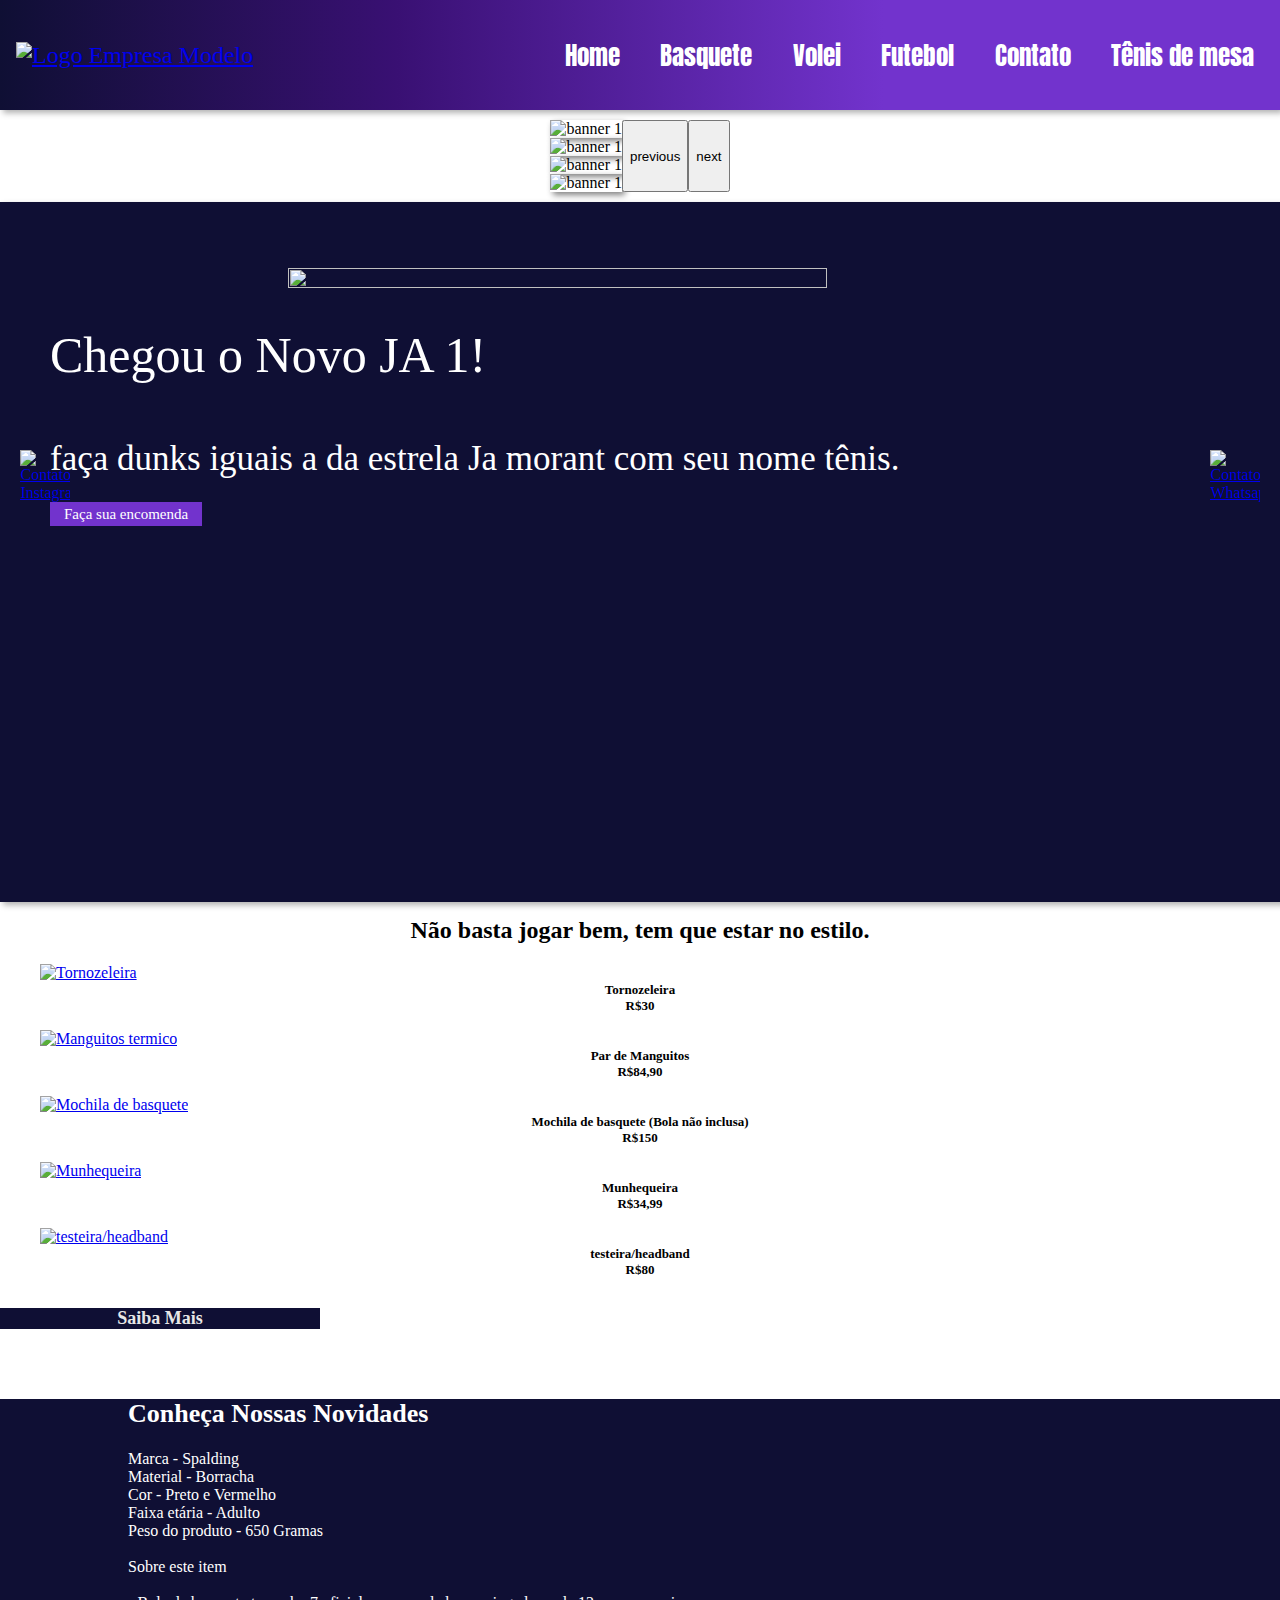
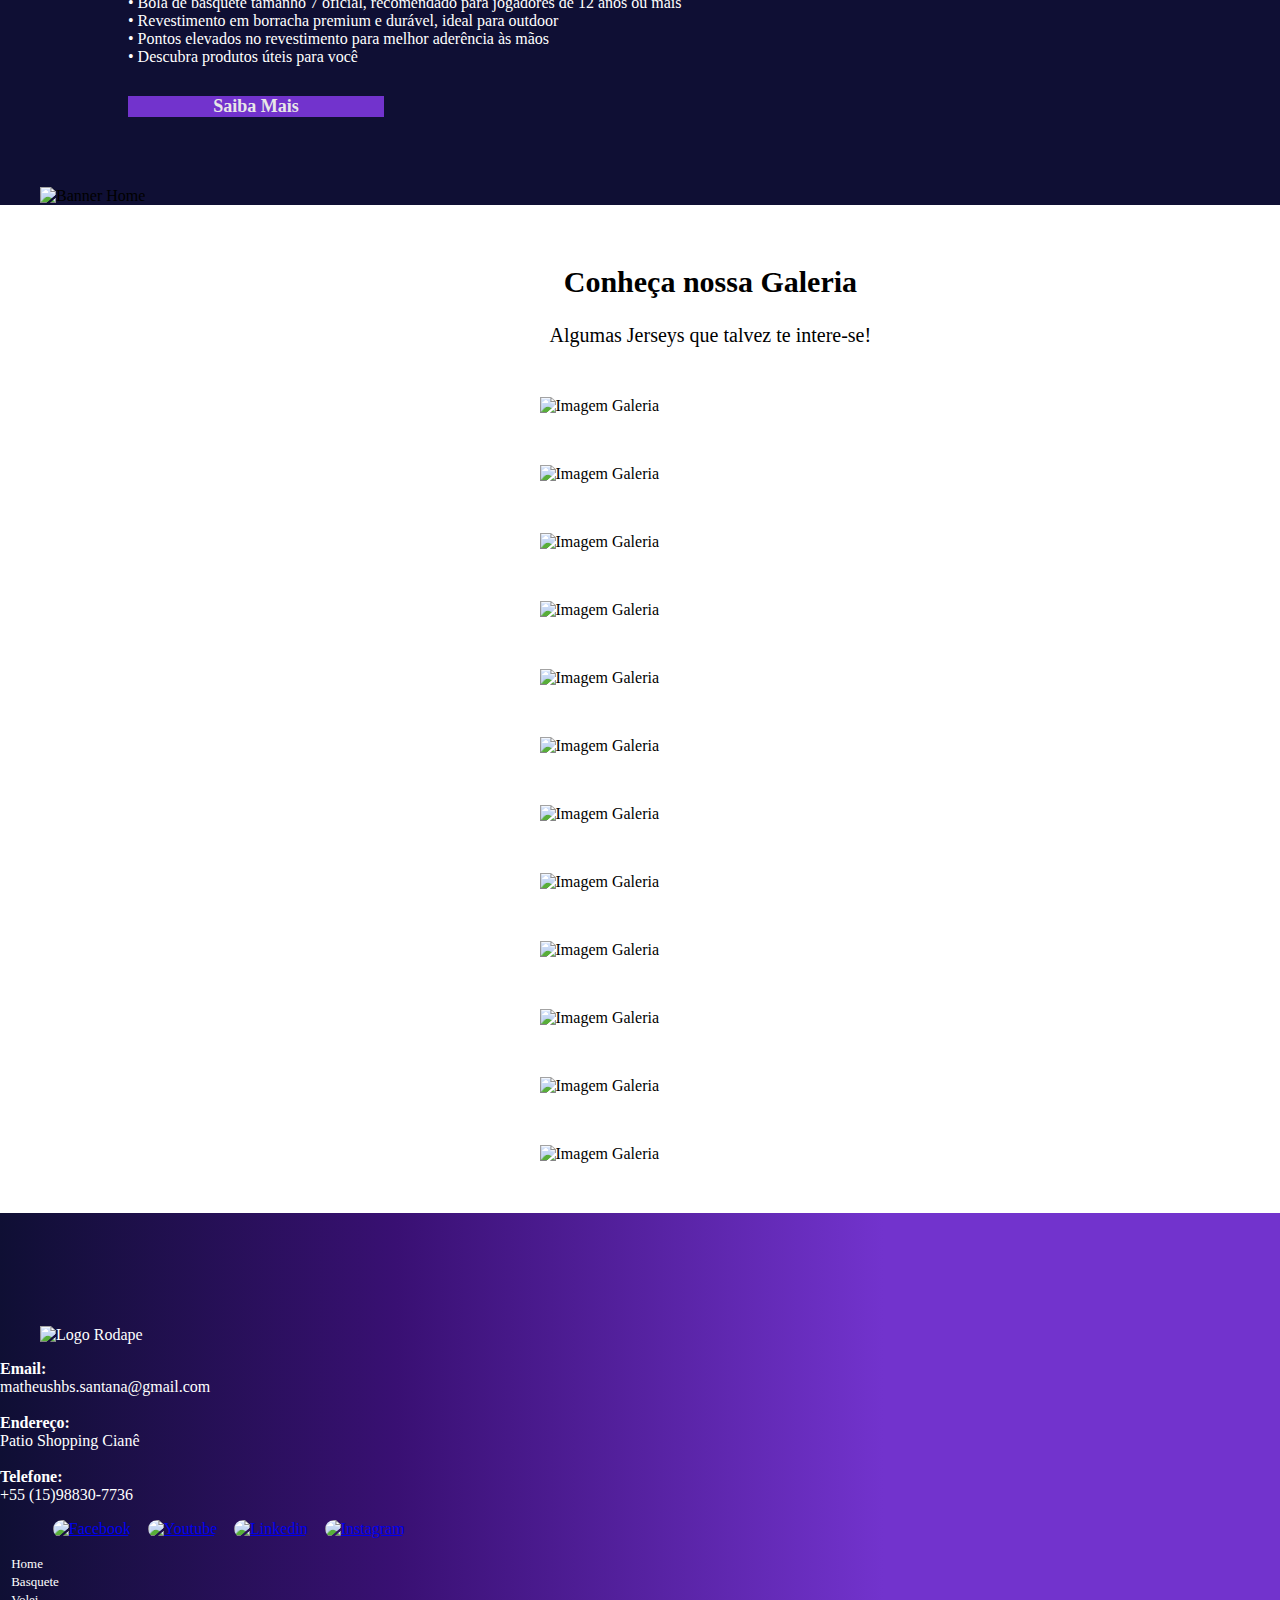
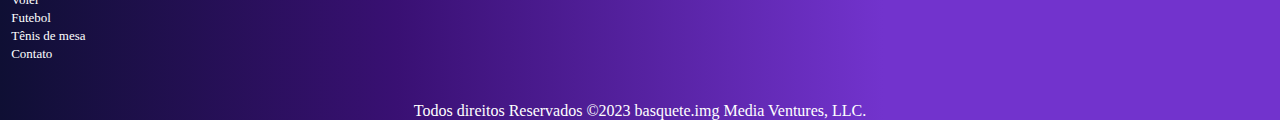
==== basquete.html @ 0d198369 "Merge pull request #22 from Theus-aTz/main" ====
<!DOCTYPE html>
<html lang="pt-br">

<head>
    <meta charset="UTF-8">
    <meta name="viewport" content="width=device-width, initial-scale=1.0">
    <link rel="stylesheet" type="text/css" href="./bootstrap/css/bootstrap.min.css">
    <link rel="stylesheet" type="text/css" href="./css/style_basquete.css">

    <title>RAVEN SPORT SPACE | Basquete</title>



</head>

<body>
    <!-- Inicio menu -->
    <header id="header">
        <a id="logo" href="index.html"><img src="img/geral/Raven_SpaceSport.png" alt="Logo Empresa Modelo"></a>
        <nav id="nav">
            <button aria-label="Abrir Menu" id="btn-mobile" aria-haspopup="true" aria-controls="menu" aria-expanded="false">
                <span id="hamburger"></span>
            </button>
            <ul id="menu" role="menu">
                <li><a class="LinkMenu" href="index.html">Home</a></li>
                <li><a class="LinkMenu" href="basquete.html">Basquete</a></li>
                <li><a class="LinkMenu" href="volei.html">Volei</a></li>
                <li><a class="LinkMenu" href="futebol.html">Futebol</a></li>
                <li><a class="LinkMenu" href="contato.html">Contato</a></li>
                <li><a class="LinkMenu" href="pingpong.html">Tênis de mesa</a></li>
            </ul>
        </nav>
    </header>


    <!-- <!- - Fim menu -->
    <!-- Inicio carousel Pagina Principal -->
    <div id="carouselExampleInterval" class="carousel slide" data-bs-ride="carousel" data-bs-pause="none">
        <div class="carousel-inner">
            <div class="carousel-item active" data-bs-interval="3500">
                <img src="./img/basquete.img/_carrosel/Basketball_Spalding_GraFfiTi_BlueAndWhite.png" class="d-block w-100" alt="banner 1">
            </div>





            <div class="carousel-item" data-bs-interval="500">
                <img src="./img/basquete.img/_carrosel/Basketball_Spalding_GraFfiTi_BlackAndRed-removebg-preview.png" class="d-block w-100" alt="banner 1">
            </div>



            <div class="carousel-item" data-bs-interval="500">
                <img src="./img/basquete.img/_carrosel/Basketball_Wilson_Default.png" class="d-block w-100" alt="banner 1">
            </div>
            <div class="carousel-item" data-bs-interval="500">
                <img src="./img/basquete.img/_carrosel/Basketball_Wilson_NCAA_Purple.png   " class="d-block w-100" alt="banner 1">
            </div>
        </div>
        <button class="carousel-control-prev" data-bs-target="#carouselExampleInterval" type="button" data-bs-slide="prev">
            <span class="carousel-control-prev-icon" aria-hidden="true"></span>
            <span class="visually-hidden">previous</span>
        </button>

        <button class="carousel-control-next" data-bs-target="#carouselExampleInterval" type="button" data-bs-slide="next">
            <span class="carousel-control-next-icon" aria-hidden="true"></span>
            <span class="visually-hidden">next</span>
        </button>
    </div>
    <!-- Fim carousel Pagina Principal -->

    <!-- Banner Inicio-->
    <div class="section-banner-home">
        <div class="container-fluid">
            <div class="row m-0">
                <div class="col-12 col-md-6">
                    <figure>
                        <img src="./img/basquete.img/_Products/_Tênis/JA1.png" alt="">
                    </figure>
                </div>
                <div class="col-12 col-md-6">
                    <section class="texto-banner d-none d-md-block">
                        <h1>
                            Chegou o Novo JA 1!
                        </h1>
                        <p class="d-none d-md-block"> faça dunks iguais a da estrela Ja morant com seu nome tênis.</p>
                        <a href="./contato.html">Faça sua encomenda</a>
                    </section>

                </div>
            </div>
        </div>
    </div>


    <!-- Banner Fim -->
    <!-- Inicio Destaque -->
    <div class="destaque">
        <div class="container">
            <div class="row d-flex justify-content-center">
                <!-- Inicio da tag section do texto destaque -->
                <section class="col-12">
                    <h2>Não basta jogar bem, tem que estar no estilo. </h2>
                </section>
                <!-- Fim da tag section do texto destaque -->
                <!-- Inicio Imagem 1 -->
                <div class="col-6 col-md-2 pr-0">
                    <figure>
                        <a href="./produtos.html"><img src="./img/basquete.img/_Products/_acessorios/ankle_protetcor.jpg" alt="Tornozeleira" width="100%"></a>
                        <figcaption>Tornozeleira<br>R$30</figcaption>
                        <!-- Função <Br> Desloca o texto seguinte para a linha posterior -->
                    </figure>
                </div>
                <!-- Fim Imagem 1 -->
                <!-- Inicio Imagem 2 -->
                <div class="col-6 col-md-2 pr-0">
                    <figure>
                        <a href="./produtos.html"><img src="./img/basquete.img/_Products/_acessorios/maguito_termico.webp" alt="Manguitos termico" width="100%"></a>
                        <figcaption>Par de Manguitos<br>R$84,90</figcaption>
                        <!-- Função <Br> Desloca o texto seguinte para a linha posterior -->
                    </figure>
                </div>
                <!-- Fim Imagem 2 -->
                <!-- Inicio Imagem 3 -->
                <div class="col-6 col-md-2 pr-0">
                    <figure>
                        <a href="./produtos.html"><img src="./img/basquete.img/_Products/_acessorios/Mochila_basquete.jpg" alt="Mochila de basquete" width="100%"></a>
                        <figcaption>Mochila de basquete (Bola não inclusa)<br>R$150</figcaption>
                        <!-- Função <Br> Desloca o texto seguinte para a linha posterior -->
                    </figure>
                </div>
                <!-- Fim Imagem 3 -->
                <!-- Inicio Imagem 4 -->
                <div class="col-6 col-md-2 pr-0">
                    <figure>
                        <a href="./produtos.html"><img src="./img/basquete.img/_Products/_acessorios/Munhequeira.jpg" alt="Munhequeira" width="100%"></a>
                        <figcaption>Munhequeira<br>R$34,99</figcaption>
                        <!-- Função <Br> Desloca o texto seguinte para a linha posterior -->
                    </figure>
                </div>
                <!-- Fim Imagem 4 -->
                <!-- Inicio Imagem 5 -->
                <div class="col-6 col-md-2 pr-0">
                    <figure>
                        <a href="./produtos.html"><img src="./img/basquete.img/_Products/_acessorios/Testeira.webp" alt="testeira/headband" width="100%"></a>
                        <figcaption>testeira/headband<br>R$80</figcaption>
                        <!-- Função <Br> Desloca o texto seguinte para a linha posterior -->
                    </figure>
                </div>
                <!-- Fim Imagem 5 -->

                <!-- Inicio Saiba Mais -->
                <div class="col-12 d-flex justify-content-center">
                    <a id="saiba-mais" href="https://www.lojanba.com/">Saiba Mais</a>
                </div>
                <!-- Fim Saiba Mais -->
            </div>
        </div>
    </div>
    <!-- Fim Destaque -->
    <!-- Inicio Novidades -->
    <div class="novidades" id="novidades-mobile">
        <div class="container-fluid">
            <div class="row">
                <div class="col-md-6">
                    <!-- Inicio Texto novidades -->
                    <section class="text-body">
                        <h2>Conheça Nossas Novidades</h2>
                        <p>Marca - Spalding <br> Material - Borracha <br> Cor - Preto e Vermelho <br> Faixa etária - Adulto <br> Peso do produto - 650 Gramas <br> <br> Sobre este item <br><br> • Bola de basquete tamanho 7 oficial, recomendado para jogadores
                            de 12 anos ou mais <br> • Revestimento em borracha premium e durável, ideal para outdoor <br> • Pontos elevados no revestimento para melhor aderência às mãos <br> • Descubra produtos úteis para você <br>
                        </p>
                        <a class="btn-banner" href="https://www.amazon.com.br/Basquete-Spalding-Graffiti-Preto-Vermelho/dp/B09FRQWM15/ref=asc_df_B09FRQWM15/?hvadid=405194759020&hvdev=c&hvdvcmdl&hvlocint&hvlocphy=1001776&hvnetw=g&hvpone&hvpos&hvptwo&hvqmt&hvrand=16954383997488630173&hvtargid=pla-1565597135231&linkCode=df0&mcid=59f4f6fa78bd3382acd701f662c8cffe&psc=1&tag=googleshopp00-20"
                            target="_blank">Saiba Mais</a>
                        <!-- Target_blanked = irá abrir o link de destino em uma nova aba no navegador  -->
                    </section>
                </div>
                <!-- Fim Texto novidades -->
                <!-- inicio imagens novidades -->
                <div class="col-md-6">
                    <figure>
                        <img class="img-fluid" src="img/basquete.img/Basketball_Spalding_GraFfiTi_BlackAndRed-removebg-preview.png  " alt="Banner Home">
                    </figure>

                </div>

                <!-- fim imagens novidades -->
            </div>
        </div>
    </div>
    <!-- Fim Novidades -->
    <!-- Inicio Galeria -->
    <div class="galeria d-flex align-itens-center">
        <div class="container">
            <div class="row">
                <!-- Inicio texto galeria -->
                <div class="col-12">
                    <section class="texto-galeria">
                        <h2>Conheça nossa Galeria</h2>
                        <p>Algumas Jerseys que talvez te intere-se!</p>
                    </section>
                </div>
                <!-- Inicio texto galeria -->
                <!-- Inicio imagem 0 galeria -->
                <div class="gallery col-6 col-md-3">
                    <img src="./img/basquete.img/MIAMI_HEAT-SHIRT.webp" class="img-fluid" alt="Imagem Galeria">
                </div>
                <!-- Fim imagem 0 galeria -->
                <!-- Inicio imagem 1 galeria -->
                <div class="gallery col-6 col-md-3">
                    <img src="./img/basquete.img/BROOKLYN_NETS-SHIRT.webp" class="img-fluid" alt="Imagem Galeria">
                </div>
                <!-- Fim imagem 1 galeria -->
                <!-- Inicio imagem 2 galeria -->
                <div class="gallery col-6 col-md-3">
                    <img src="./img/basquete.img/CHICAGO_BULLS-SHIRT.webp" class="img-fluid" alt="Imagem Galeria">
                </div>
                <!-- Fim imagem 2 galeria -->
                <!-- Inicio imagem 3 galeria -->
                <div class="gallery col-6 col-md-3">
                    <img src="./img/basquete.img/NEW_YORK-KNICKS-SHIRT.webp" class="img-fluid" alt="Imagem Galeria">
                </div>
                <!-- Fim imagem 3 galeria -->
                <!-- Inicio imagem 4 galeria -->
                <div class="gallery col-6 col-md-3">
                    <img src="./img/basquete.img/DALLAS_MAVERICKS-SHIRT.jpg" class="img-fluid" alt="Imagem Galeria">
                </div>
                <!-- Fim imagem 4 galeria -->
                <!-- Inicio imagem 5 galeria -->
                <div class="gallery col-6 col-md-3">
                    <img src="./img/basquete.img/MEMPHIS_GRIZZLES-SHIRT.webp" class="img-fluid" alt="Imagem Galeria">
                </div>
                <!-- Fim imagem 5 galeria -->
                <!-- Inicio imagem 6 galeria -->
                <div class="gallery col-6 col-md-3">
                    <img src="./img/basquete.img/MILWAULKEE_BUCKS-SHIRT.webp" class="img-fluid" alt="Imagem Galeria">
                </div>
                <!-- Fim imagem 6 galeria -->
                <!-- Inicio imagem 7 galeria -->
                <div class="gallery col-6 col-md-3">
                    <img src="./img/basquete.img/SACRAMENTO_KINGS-SHIRT.webp" class="img-fluid" alt="Imagem Galeria">
                </div>
                <!-- Fim imagem 7 galeria -->
                <!-- Inicio imagem 8 galeria -->
                <div class="gallery col-6 col-md-3">
                    <img src="./img/basquete.img/CHARLOTTE_HORNETTS-SHIRT.webp" class="img-fluid" alt="Imagem Galeria">
                </div>
                <!-- Fim imagem 8 galeria -->
                <!-- Inicio imagem 9 galeria -->
                <div class="gallery col-6 col-md-3">
                    <img src="./img/basquete.img/GOLDEN_STATE_WARRIORS-SHIRT - Copia.webp" class="img-fluid" alt="Imagem Galeria">
                </div>
                <!-- Fim imagem 9 galeria -->
                <!-- Inicio imagem 10 galeria -->
                <div class="gallery col-6 col-md-3">
                    <img src="./img/basquete.img/CLEVELAND_CAVALIERS-SHIRT.webp" class="img-fluid" alt="Imagem Galeria">
                </div>
                <!-- Fim imagem 10 galeria -->
                <!-- Inicio imagem 11 galeria -->
                <div class="gallery col-6 col-md-3">
                    <img src="./img/basquete.img/LOS_ANGELES_LAKERS-SHIRT.webp" class="img-fluid" alt="Imagem Galeria">
                </div>
                <!-- Fim imagem 11 galeria -->
            </div>
        </div>
    </div>
    <!-- Fim Galeria -->
    <!-- Inicio whatsapp -->
    <div class="whatsapp">
        <div class="container-grid logo-whats">
            <a href="https://wa.me/5515988307736?text=ol%C3%A1%2C+estou+entrando+em+contato+atrav%C3%A9s+da+p%C3%A1gina+basquete.img...+poderia+me+fornecer+informa%C3%A7%C3%B5es" target="_blank"><img class="pulse" src="./img/geral/whats.png" width="50px" alt="Contato Whatsapp"></a>
        </div>

    </div>
    <!-- Fim whatsapp -->
    <!-- Inicio instagram -->
    <div class="instagram">
        <div class="container-grid logo-instagram">
            <a href="https://www.instagram.com/theushbs015/" target="_blank"><img class="pulse" src="./img/geral/insta.png" width="50px" alt="Contato Instagram"></a>
        </div>

    </div>
    <!-- Fim instagram -->
    <!-- Inicio Footer -->

    <footer class="rodape">
        <div class="container">
            <div class="row m-0">
                <!-- Inicio Logo -->
                <div id="logo-rodape" class="col-md-4">
                    <figure>
                        <img src="./img/geral/Raven_SpaceSport.png" alt="Logo Rodape">
                    </figure>
                </div>
                <!-- Fim Logo -->
                <!-- Inicio texto rodape -->
                <div class="col-md-4">
                    <div class="info-contato">
                        <p><strong>Email:</strong></p>
                        <p>matheushbs.santana@gmail.com</p><br>
                        <p><strong>Endereço:</strong></p>
                        <p>Patio Shopping Cianê</p><br>
                        <p><strong>Telefone:</strong></p>
                        <p>+55 (15)98830-7736</p>
                    </div>
                </div>
                <!-- Fim texto rodape -->
                <!-- Inicio Midias Socias -->
                <div class="col-md-4">
                    <figure class="redes-sociais">
                        <a href="https://facebook.com/basquete.imgBrasil"><img src="./img/geral/face.png" alt="Facebook"></a>

                        <a href="https://www.youtube.com/@basquete.imgbrasil/"><img src="./img/geral/youtube.png" alt="Youtube"></a>

                        <a href="https://www.linkedin.com"><img src="./img/geral/linkedin.png" alt="Linkedin"></a>

                        <a href="https://instagram.com/basquete.imgbrasil"><img src="./img/geral/insta.png" alt="Instagram"></a>

                    </figure>
                    <br>
                    <li><a class="Linkfooter" href="index.html">Home</a></li>
                    <li><a class="Linkfooter" href="basquete.html">Basquete</a></li>
                    <li><a class="Linkfooter" href="volei.html">Volei</a></li>
                    <li><a class="Linkfooter" href="futebol.html">Futebol</a></li>
                    <li><a class="Linkfooter" href="pingpong.html">Tênis de mesa</a></li>
                    <li><a class="Linkfooter" href="contato.html">Contato</a></li>
                </div>
                <!-- Fim Midias Socias -->
                <!-- Inicio direitos autorais -->
                <div class="col-12">
                    <p class="direitos">Todos direitos Reservados &copy;2023 basquete.img Media Ventures, LLC.</p>
                </div>
                <!-- fim direitos autorais -->
            </div>
        </div>
    </footer>
    <!-- Fim Footer -->
</body>

<script type="text/javascript" src="./bootstrap/js/bootstrap.min.js"></script>

<script type="text/javascript" src="./js/script_menu.js"></script>


</html>
---- css/style_basquete.css ----
@import url('https://fonts.googleapis.com/css2?family=Anton&display=swap');

/* Arquivo da folha de estilos de todo o site */


/* Inicio CSS estilo header */

body,
ul {
    margin: 0px;
    padding: 0px;
}

#menu a {
    color: #ffffff;
    text-decoration: none;
    /* font-family: sans-serif; */
    font-family: 'Anton', sans-serif;
    font-size: 25px;
    font-weight: 400;
    transition: 0.4;
    text-align: center;
    padding: 0 0.4em 0.2em 0.4rem;
}

#menu a:hover {
    color: white;
    font-size: 33px;
    transition: 0.3s;
    border-left: 4px solid #0f0f34;
}

#logo {
    font-size: 1.5rem;
}

#logo img {
    height: 90px;
}

#logo img:hover {
    box-shadow: 2px 2px 4px #cbcbcb;
    transition: 0.3s;
    height: 100px;
}

#header {
    box-sizing: border-box;
    height: 110px;
    padding: 1rem;
    display: flex;
    position: relative;
    align-items: center;
    justify-content: space-between;
    /* background: #7233cd; */
    background: rgb(15, 15, 52);
    background: linear-gradient(90deg, rgba(15, 15, 52, 1) 0%, rgba(57, 16, 115, 1) 31%, rgba(114, 51, 205, 1) 69%);
    box-shadow: 3px 3px 6px #b1b1b1;
}

#menu {
    display: flex;
    list-style: none;
    gap: 1.5rem;
}

#btn-mobile {
    display: none;
}


/* Fim CSS estilo header */


/*  Inicio Estilo carousel */

#carouselExampleInterval .carousel-control-prev,
.carousel-control-next {
    color: #000;
}

#carouselExampleInterval {
    position: block;
    display: flex;
    justify-content: center;
    z-index: 10;
    margin-top: 10px;
    height: auto;
    width: 30%;
    margin-left: auto;
    margin-right: auto;
}

#carouselExampleInterval .carousel-inner .carousel-item img {
    height: auto;
    box-shadow: 3px 3px 6px gray;
}


/*  Fim Estilo carousel */


/* Inicio estilo media  mobile */

@media (max-width: 690px) {
    #menu {
        display: block;
        position: absolute;
        width: 15em;
        top: 70px;
        right: 0px;
        background: #7233cd;
        transition: 0.6s;
        z-index: 1000;
        height: 0px;
        padding-left: 5px;
        visibility: hidden;
        overflow-y: hidden;
    }
    #menu li {
        padding-top: 30px;
        padding-bottom: 0px;
        margin: 0 1rem;
        border-bottom: 2px solid rgba(0, 0, 0, 0.05);
    }
    #nav.active #menu {
        height: calc(100vh - 70px);
        visibility: visible;
        overflow-y: hidden;
    }
    #btn-mobile {
        display: flex;
        padding: 0.5rem 1rem;
        font: 1rem;
        border: none;
        background: none;
        cursor: pointer;
        gap: 0.5rem;
    }
    #hamburger {
        border-top: 3px solid;
        /* Para aumentar ou diminuir a espessura da linha do hamburguer  */
        width: 35px;
        /* Para alterar a largura do hamburger */
        color: #0f0f34;
        /* Para alterar a cor do hamburger */
    }
    #hamburger::after,
    #hamburger::before {
        content: '';
        display: block;
        width: 35px;
        /* Altera a largura do hamburger, juntamente com o width anterior */
        height: 2px;
        background-color: currentColor;
        margin-top: 5px;
        /* Altera o espaçamento entre as linhas do hamburger */
        position: relative;
        border-top: 3px solid;
        /* Para aumentar ou diminuir a espessura da linha do Hamburger, juntamente com o border-top anterior */
    }
    #nav.active #hamburger {
        border-top-color: transparent;
    }
    #nav.active #hamburger::before {
        transform: rotate(135deg);
    }
    #nav.active #hamburger::after {
        transform: rotate(-135deg);
        top: -6px;
    }
}


/* Fim estilo media  mobile */


/* Para aplicar estilos na CLASS utilize o [ . ] antes do objeto */


/* Para aplicar estilos no ID utilize A [ # ] antes do objeto */


/*  Inicio estilo Banner Home */

.section-banner-home {
    width: 100%;
    height: 600px;
    margin-top: 10px;
    padding: 50px;
    background-color: #0f0f34;
    box-shadow: 3px 3px 6px #b1b1b1
}

.section-banner-home img {
    height: 100%;
    width: 67%;
    display: block;
    margin: auto;
}

.section-banner-home .texto-banner {
    margin-top: 30px;
    font-size: 22px;
}

.section-banner-home .texto-banner h1 {
    font-size: 50px;
    width: 60%;
    /* Width = largura*/
    font-weight: 500;
    /* Espessura do texto*/
    padding-bottom: 20px;
    /* Margem interna em baixo */
    color: white;
}

.section-banner-home .texto-banner p {
    font-size: 35px;
    margin-bottom: 20px;
    color: white;
    text-align: justify;
}

.section-banner-home .texto-banner a {
    color: rgb(255, 255, 255);
    text-decoration: none;
    background-color: #7233cd;
    padding: 4px 14px;
    font-size: 15px;
    transition: 0.3s;
}

.section-banner-home .texto-banner a:hover {
    color: rgb(255, 255, 255);
    text-shadow: 2px 2px 4px #ffffff7a;
    font-size: 18px;
    font-weight: bold;
}


/* Fim estilo Banner Home */


/* Inicio estilo Destaque */

.destaque h2 {
    margin-top: 15px;
    text-align: center;
    font-size: 24px;
    font-weight: bold;
}

.destaque p {
    width: 77%;
    text-align: center;
    font-size: 14px;
    margin: 30px auto;
}

.destaque figcaption {
    font-size: 13px;
    color: #000;
    text-decoration: none;
    font-weight: bold;
    text-align: center;
}

.destaque #saiba-mais {
    justify-content: center;
    display: flex;
    text-decoration: none;
    color: #e7e7e7;
    font-size: 18px;
    font-weight: bold;
    background: #0f0f34;
    margin: 30px 0px;
    width: 25%;
}

.destaque #saiba-mais:hover {
    font-size: 25px;
    color: white;
    background: #7233cd;
    text-decoration: none;
    font-weight: bold;
    margin: 30px 0px;
    display: flex;
    transition: 0.3s;
}

.destaque .col-6 img:hover {
    box-shadow: 3px 3px 6px #cbcbcb;
    transition: 0.3s;
}


/* Fim estilo Destaque */


/* Inicio Estilo Novidades */

.novidades {
    background: #0f0f34;
}

.novidades .text-body {
    width: 80%;
    margin: 70px auto;
}

.novidades h2 {
    color: #ffffff;
    font-size: 26px;
    width: 70%;
}

.novidades p {
    color: #ffffff;
}

.novidades a {
    justify-content: center;
    display: flex;
    text-decoration: none;
    color: #e7e7e7;
    font-size: 18px;
    font-weight: bold;
    background: #7233cd;
    margin: 30px 0px;
    width: 25%;
}

.novidades a:hover {
    font-size: 23px;
    color: white;
    background: #ed174b;
    text-decoration: none;
    font-weight: bold;
    margin: 30px 0px;
    display: flex;
    transition: 0.3s;
    width: 25%;
}


/* Fim Estilo Novidades */


/* Inicio Estilo Galeria */

.galeria {
    margin: 60px auto 20px;
    /* Quando tivermos 4 valores no margin = top/ right/ bottom / left>                 Exemplo: margin: 60px 60px 60px 60px; */
    /* Quando tivermos 3 valores será = top / right and left / bottom>                  exemplo; margin: 60px auto 60px; */
    /* Quando tivermos 2 valores será = top and botton / right and left>                exemplo: margin: 60px 30px; */
    /* Quando tivermos 1 valor será = top, botton, right and left serão identicos>      exemplo: margin: 60px; */
    /* Essa regra também se aplica ao padding */
}

.galeria .container {
    margin-left: 11%;
}

.galeria h2 {
    text-align: center;
    font-size: 30px;
}

.galeria p {
    text-align: center;
    width: 50%;
    margin: 14px auto 50px;
    font-size: 20px;
}

.galeria .gallery {
    width: 30%;
    margin: 14px auto 50px;
}

.galeria .gallery img {
    width: 80%;
    height: 80%;
    -webkit-transition: -webkit-transform .5s ease;
    transition: transform .5s ease;
    display: block;
}

.galeria .gallery img:hover {
    -webkit-transform: scale(1.9);
    transform: scale(1.9);
    box-shadow: 0 0 10px rgba(0, 0, 0, 0.5);
}


/* Fim Estilo Galeria */


/* Inicio Whatsapp */

.whatsapp {
    position: fixed;
    top: 400px;
    right: 20px;
    z-index: 200;
}


/* Inicio efeito pulse */

.whatsapp .pulse {
    animation: pulse 0.7s infinite;
    margin: 0 auto;
    display: table;
    margin-top: 50px;
    animation-direction: alternate;
    -webkit-animation-name: pulse;
    animation-name: pulse;
}

@-webkit-keyframes pulse {
    0% {
        -webkit-transform: scale(1);
        -webkit-filter: brightness(110%);
    }
    100% {
        -webkit-transform: scale(1.1);
        -webkit-filter: brightness(110%);
    }
}

@keyframes pulse {
    0% {
        transform: scale(1);
        filter: brightness(100%);
    }
    100% {
        transform: scale(1.1);
        filter: brightness(110%);
    }
}


/* Fim efeito pulse */


/* fim Whatsapp */


/* Inicio Instagram */

.instagram {
    position: fixed;
    top: 400px;
    left: 20px;
    z-index: 200;
}

.instagram .pulse {
    animation: pulse 0.7s infinite;
    margin: 0 auto;
    display: table;
    margin-top: 50px;
    animation-direction: alternate;
    -webkit-animation-name: pulse;
    animation-name: pulse;
}


/* fim Instagram */


/* Incio Estilo footer */

.rodape {
    padding: 50px 0px 0px 0px;
    height: auto;
    color: white;
    background: rgb(15, 15, 52);
    background: linear-gradient(90deg, rgba(15, 15, 52, 1) 0%, rgba(57, 16, 115, 1) 31%, rgba(114, 51, 205, 1) 69%);
}

.rodape .container #logo-rodape {
    padding-top: 47px;
}

.rodape .container #logo-rodape img {
    height: 50%;
    width: 50%;
    transition: transform .3s;
    display: block;
}

.rodape .container #logo-rodape img:hover {
    transform: scale(1.5);
    box-shadow: 0 0 10px rgba(255, 255, 255, 0.2);
}

.rodape .info-contato p {
    margin: 0;
}

.rodape .Linkfooter {
    text-decoration: none;
    color: #ffffff;
    font-size: 13px;
    margin-left: 0.7rem;
}

.rodape .Linkfooter:hover {
    font-weight: bold;
}

.rodape .redes-sociais {
    display: inline-block;
}

.rodape .redes-sociais img {
    width: 50px;
    height: 50px;
    padding-left: 0;
    margin-left: 0.8rem;
    transition: transform .3s;
    border-radius: 15px;
    /* Border-radius== Arredondando as extremidades da forma */
}

.rodape .redes-sociais img:hover {
    z-index: 1;
    transform: scale(1.5);
    box-shadow: 0 0 10px rgba(0, 0, 0, 0.466);
}

.rodape p.direitos {
    text-align: center;
    margin-top: 40px;
}


/* Fim Estilo footer */


/* Inicio Estilo Videos */

.embed-container {
    position: relative;
    padding-bottom: 0;
    height: auto;
    max-width: 100%;
    margin-top: 0;
    margin-bottom: 30px;
    padding-top: 80px;
    padding-left: 10%;
    padding-right: 10%;
    display: flex;
}

.embed-container p {
    text-align: center;
    font-size: 20px;
}

.embed-container h2 {
    text-align: center;
    font-size: 24px;
    font-weight: bold;
}

.embed-container iframe {
    position: relative;
    top: 0;
    left: 0;
    width: 100%;
    height: 250px;
    border-radius: 1em;
    box-shadow: gray 0.5em 0.5em 0.3em;
    transition: transform .3s;
    display: flex;
}

.embed-container iframe:hover {
    flex: 1;
    z-index: 1;
    transform: scale(1.2);
    box-shadow: 0 0 10px rgba(0, 0, 0, 0.446);
}

.embed-container .col-lg-4 {
    margin-top: 30px;
}

.embed-container .col-lg-6 {
    margin-top: 30px;
}


/* Fim Estilo Videos */


/* Inicio estilo contato */

.contact {
    padding: 70px 0;
    background: #fb5c73;
}

.section-title h2 {
    color: #ffffff;
    font-size: 30px;
    font-weight: normal;
    text-transform: uppercase;
    letter-spacing: 8px;
    border-bottom: 5px solid #ffffff;
    padding-bottom: 10px;
    display: inline-block;
}

.section-title p {
    color: #e8e8e8;
    margin-bottom: 30px;
}

.contact input,
.contact textarea {
    background: #fafafa;
}

.contact textarea {
    min-height: 200px;
    max-width: 100%;
}

.contact .map {
    overflow: hidden;
    border-radius: 4px;
    height: 70%;
}


/* Inicio estilo marketing place */

.market-place {
    height: 180px;
    width: 100%;
    position: relative;
    padding: 20px 0;
    display: flex;
    align-items: center;
    justify-content: center;
    margin-left: auto;
    margin-right: auto;
}

.market-place img {
    height: 160px;
    width: 100%;
}


/* fim estilo marketing place */


/* Fim estilo contato */


/* Inicio estilo produtos */

.col-lg-3 .card {
    border-style: none;
    border: 0px;
    min-height: 300px;
}

.text-center .mb-5 {
    margin-top: 20px;
}

.card img {
    /* height: auto; */
    width: auto;
    max-height: 400px;
}

.bg-image {
    position: relative;
    overflow: hidden;
    background-repeat: no-repeat;
    background-size: cover;
    background-position: 50%;
}

.card .bg-image img {
    height: 300px;
}

.mask {
    position: absolute;
    top: 0;
    left: 0;
    right: 0;
    bottom: 0;
    overflow: hidden;
    width: 100%;
    height: 100%;
    background-attachment: fixed;
}

.hover-overlay .mask {
    opacity: 0;
    -webkit-transition: all .3s ease-in-out;
    transition: all .3s ease-in-out;
}

.hover-overlay .mask:hover {
    opacity: 1;
}

.card-body .btn {
    background-color: #ed174b;
    /* Cor do botão */
    color: white;
    /* Cor do texto botão */
    font-weight: 400;
    /* Espessura do botão */
    border: none;
    outline: 0px solid transparent;
}


/* Fim estilo produtos */
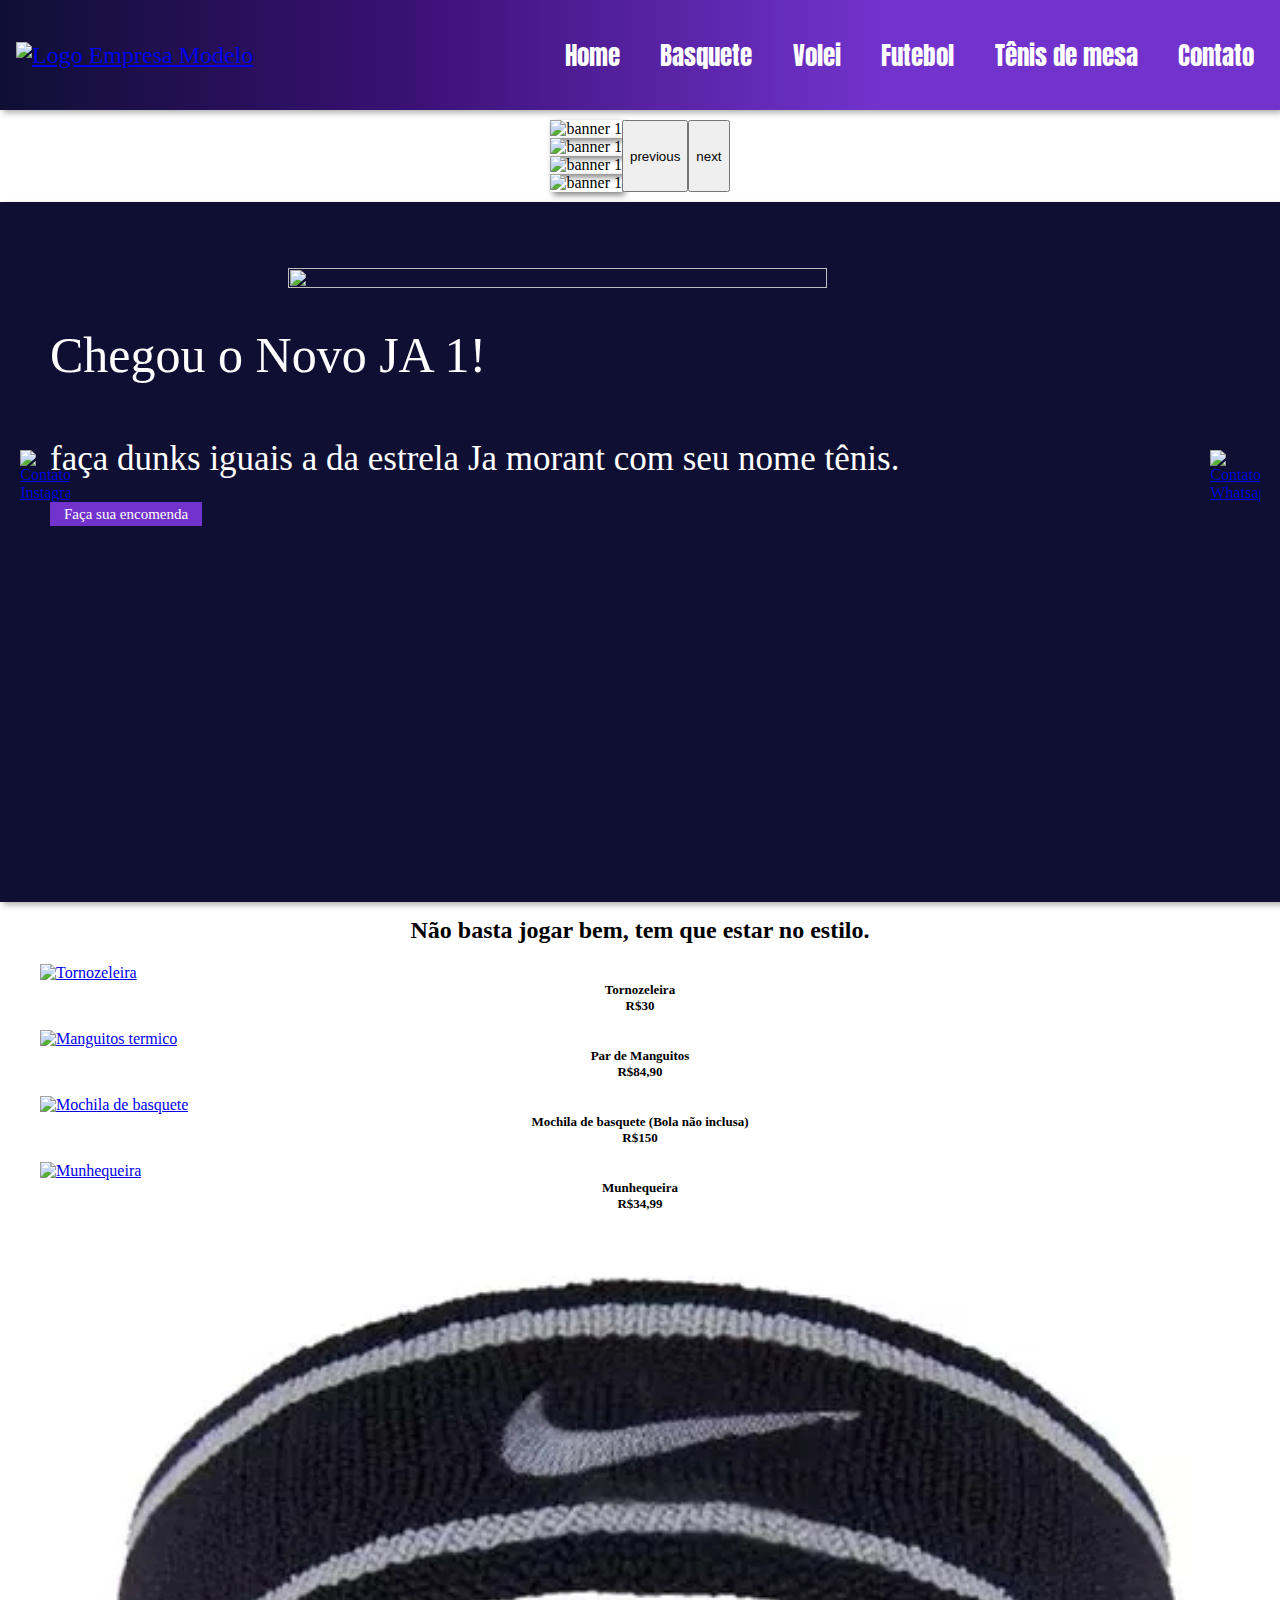
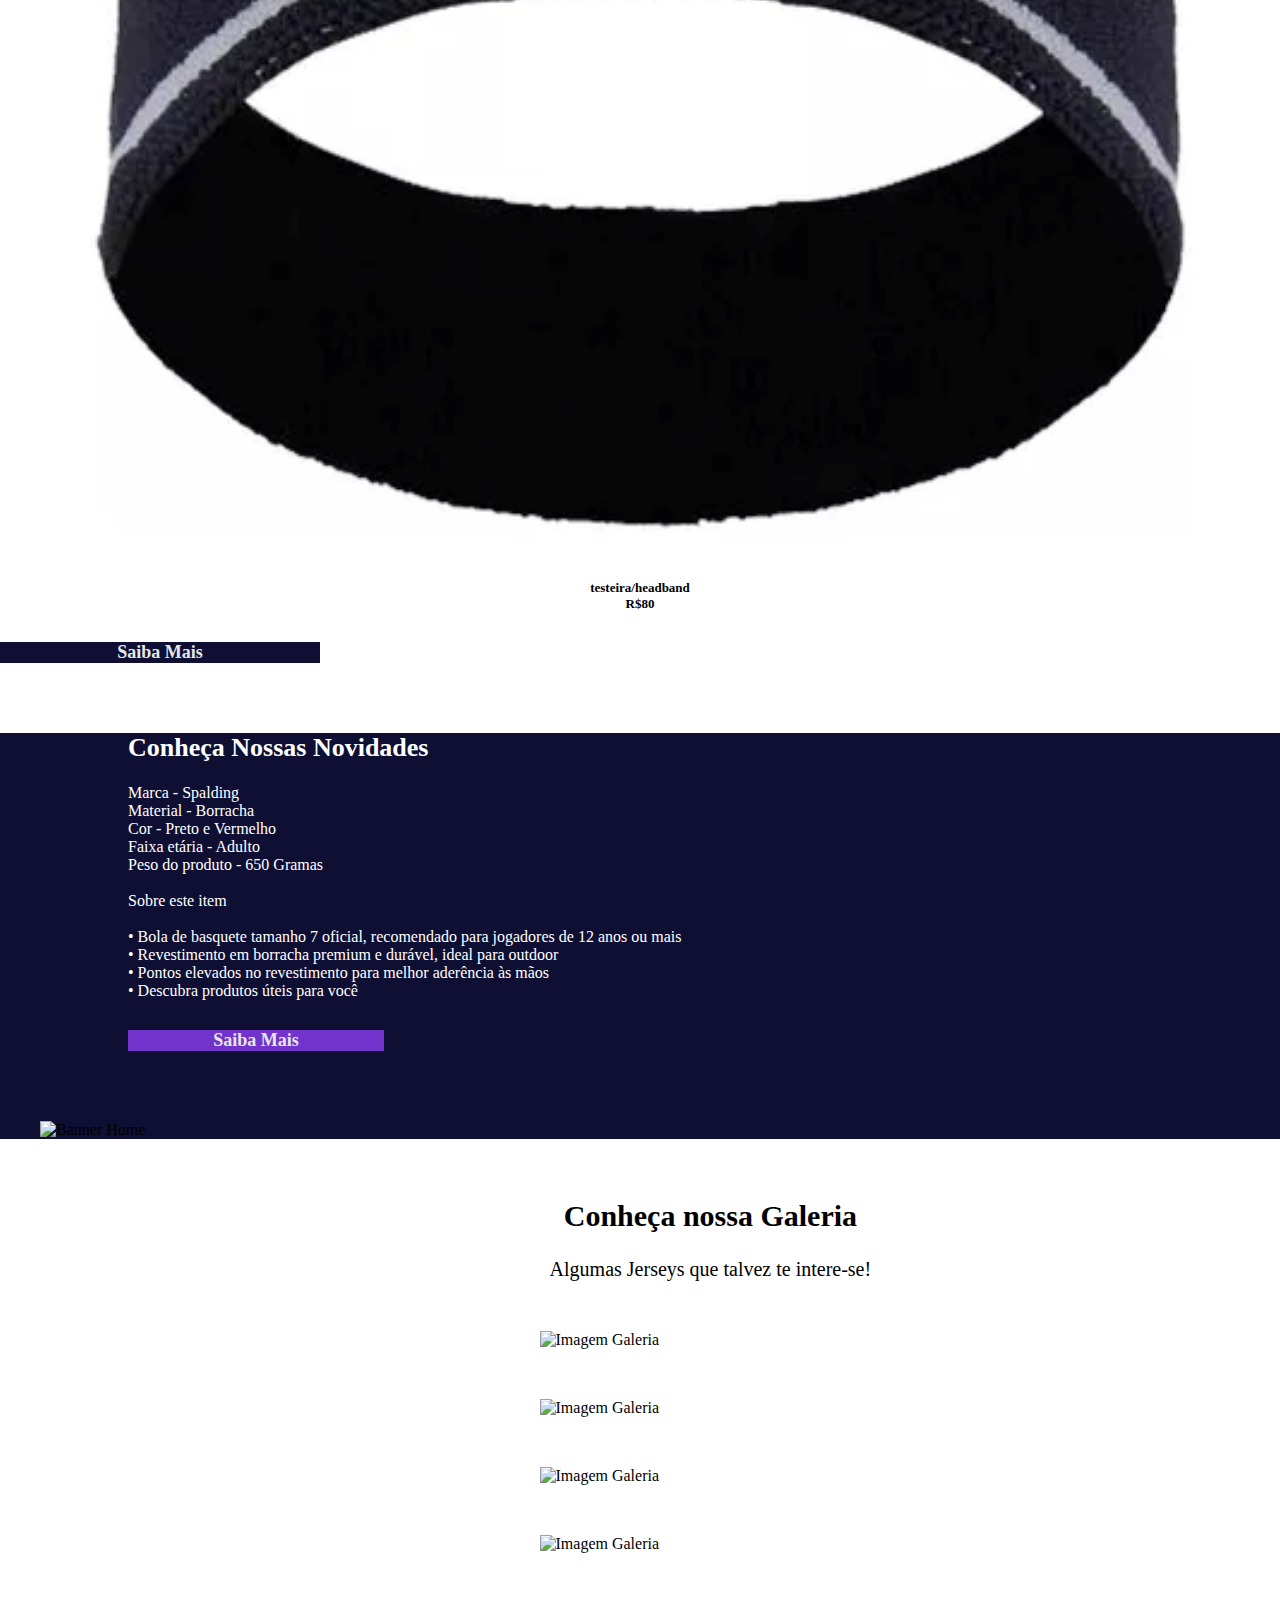
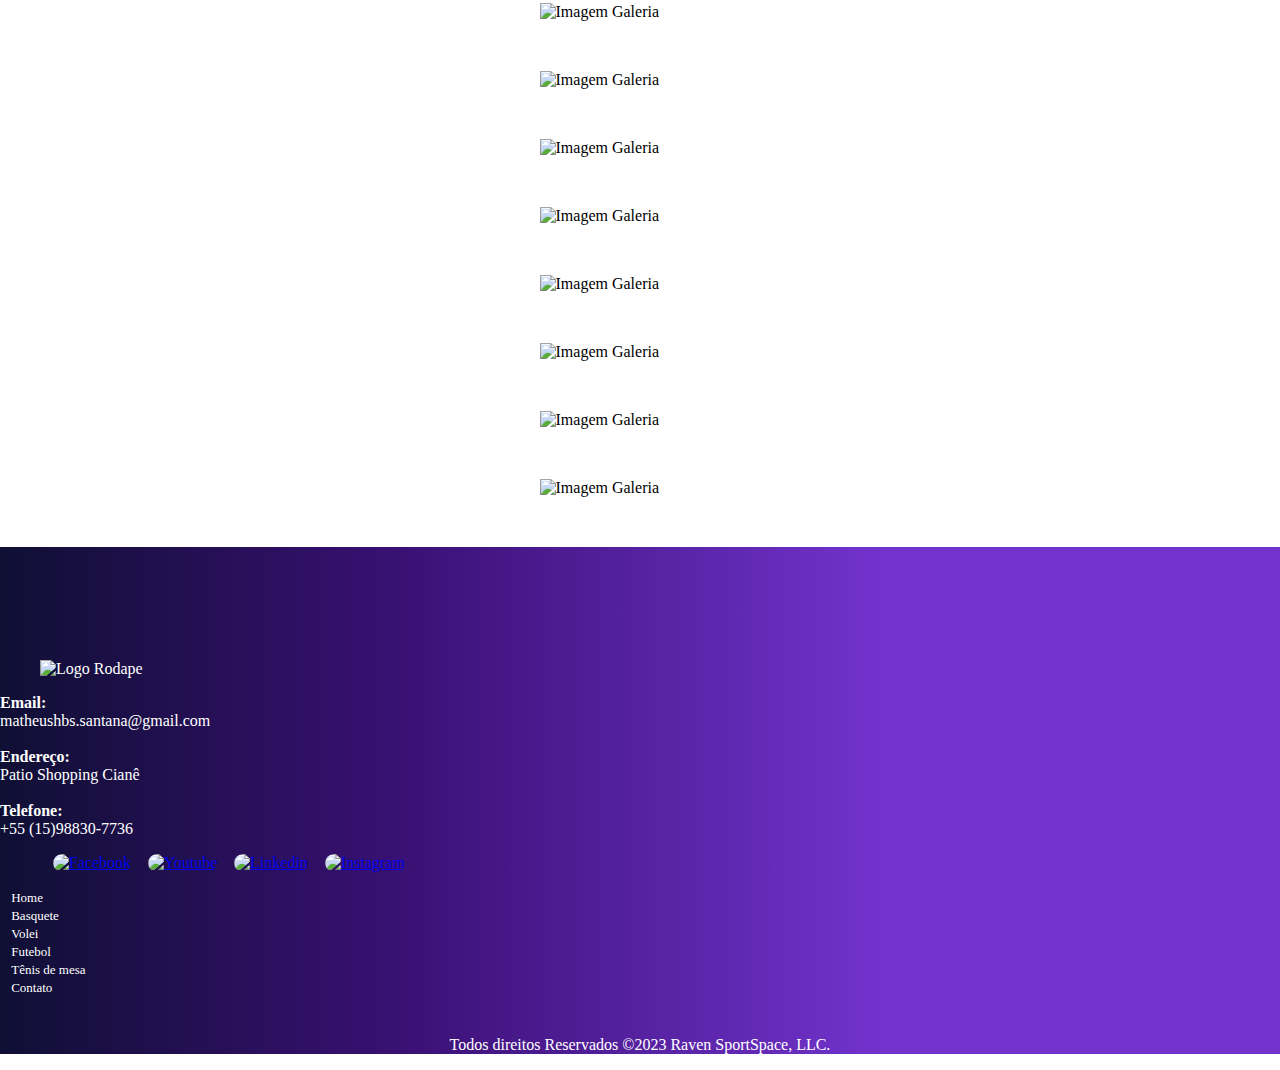
==== commit 99a647e7: "Merge pull request #26 from Theus-aTz/main" ====
--- a/basquete.html
+++ b/basquete.html
@@ -26,8 +26,8 @@
                 <li><a class="LinkMenu" href="basquete.html">Basquete</a></li>
                 <li><a class="LinkMenu" href="volei.html">Volei</a></li>
                 <li><a class="LinkMenu" href="futebol.html">Futebol</a></li>
+                <li><a class="LinkMenu" href="pingpong.html">Tênis de mesa</a></li>
                 <li><a class="LinkMenu" href="contato.html">Contato</a></li>
-                <li><a class="LinkMenu" href="pingpong.html">Tênis de mesa</a></li>
             </ul>
         </nav>
     </header>
@@ -143,7 +143,7 @@
                 <!-- Inicio Imagem 5 -->
                 <div class="col-6 col-md-2 pr-0">
                     <figure>
-                        <a href="./produtos.html"><img src="./img/basquete.img/_Products/_acessorios/Testeira.webp" alt="testeira/headband" width="100%"></a>
+                        <a href="./produtos.html"><img src="./img/basquete.img/_Products/_acessorios/Testeira.png" alt="testeira/headband" width="100%"></a>
                         <figcaption>testeira/headband<br>R$80</figcaption>
                         <!-- Função <Br> Desloca o texto seguinte para a linha posterior -->
                     </figure>
@@ -328,7 +328,7 @@
                 <!-- Fim Midias Socias -->
                 <!-- Inicio direitos autorais -->
                 <div class="col-12">
-                    <p class="direitos">Todos direitos Reservados &copy;2023 basquete.img Media Ventures, LLC.</p>
+                    <p class="direitos">Todos direitos Reservados &copy;2023 Raven SportSpace, LLC.</p>
                 </div>
                 <!-- fim direitos autorais -->
             </div>
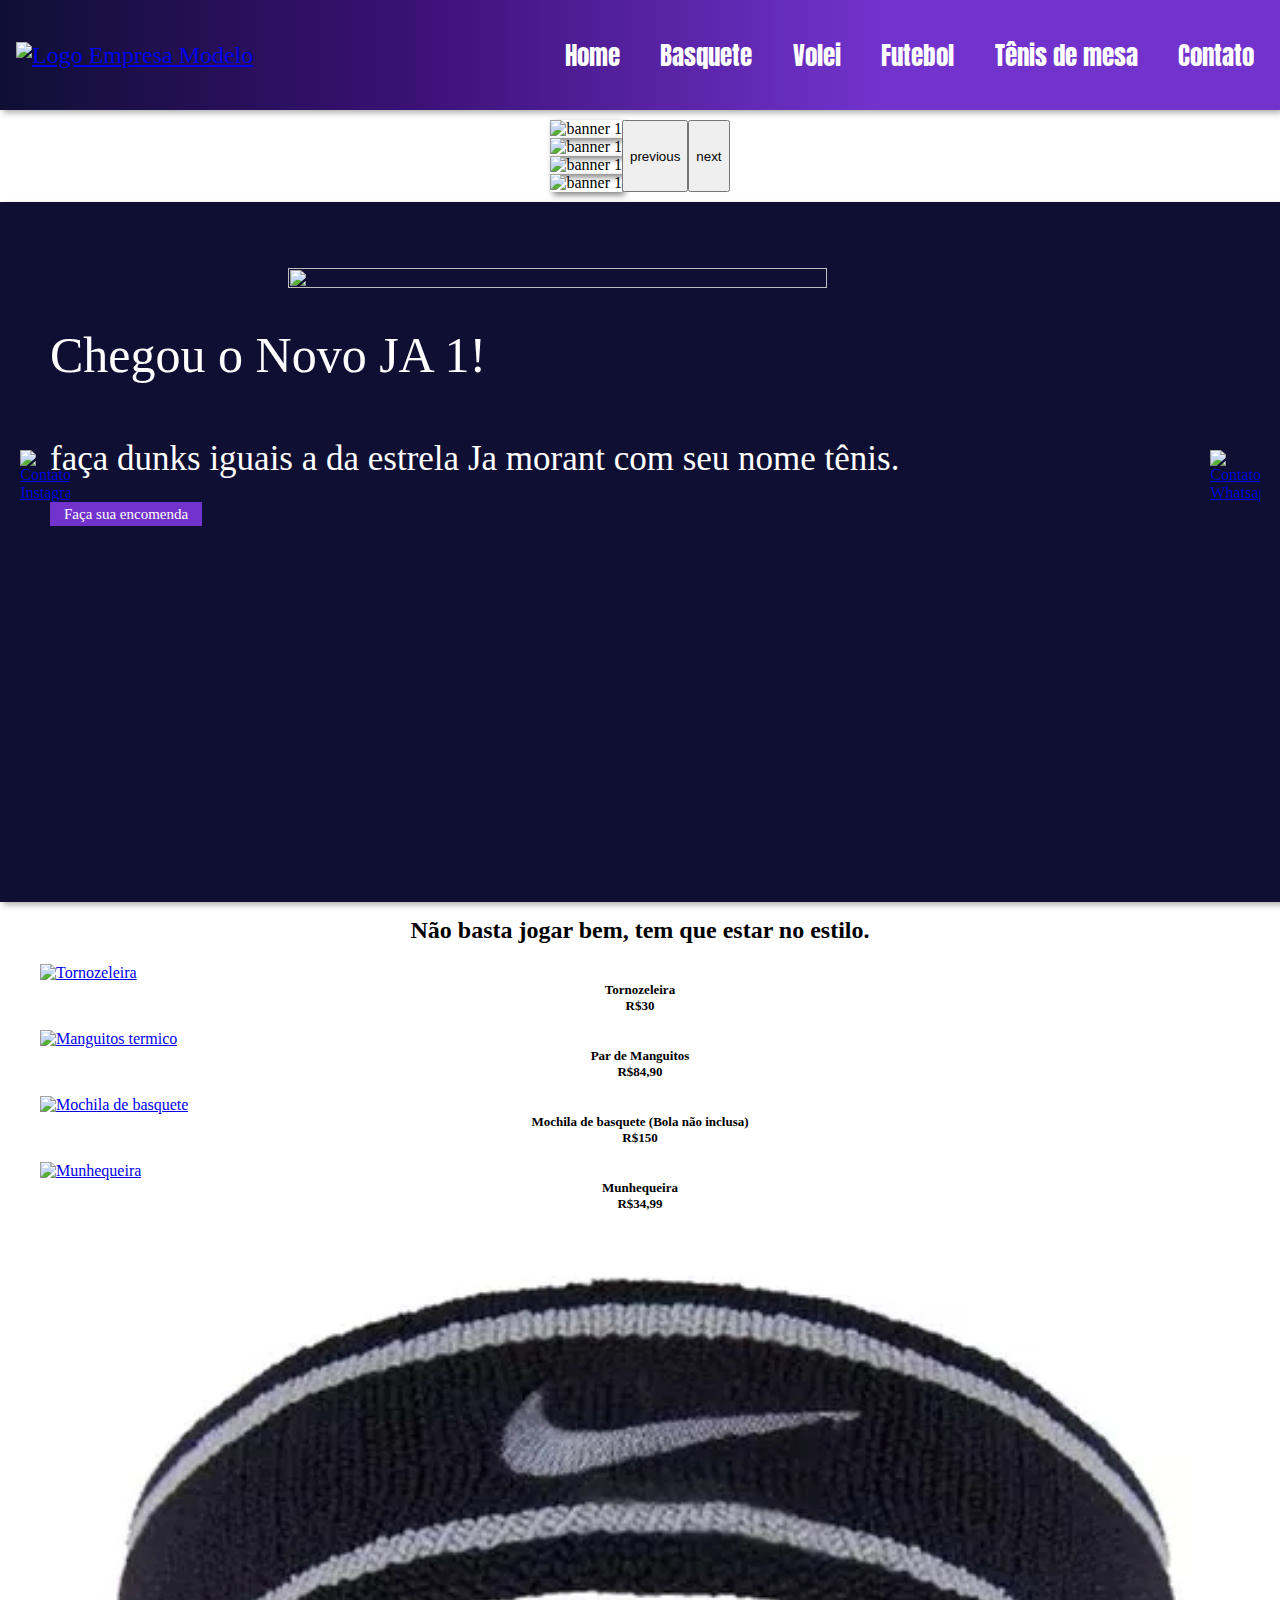
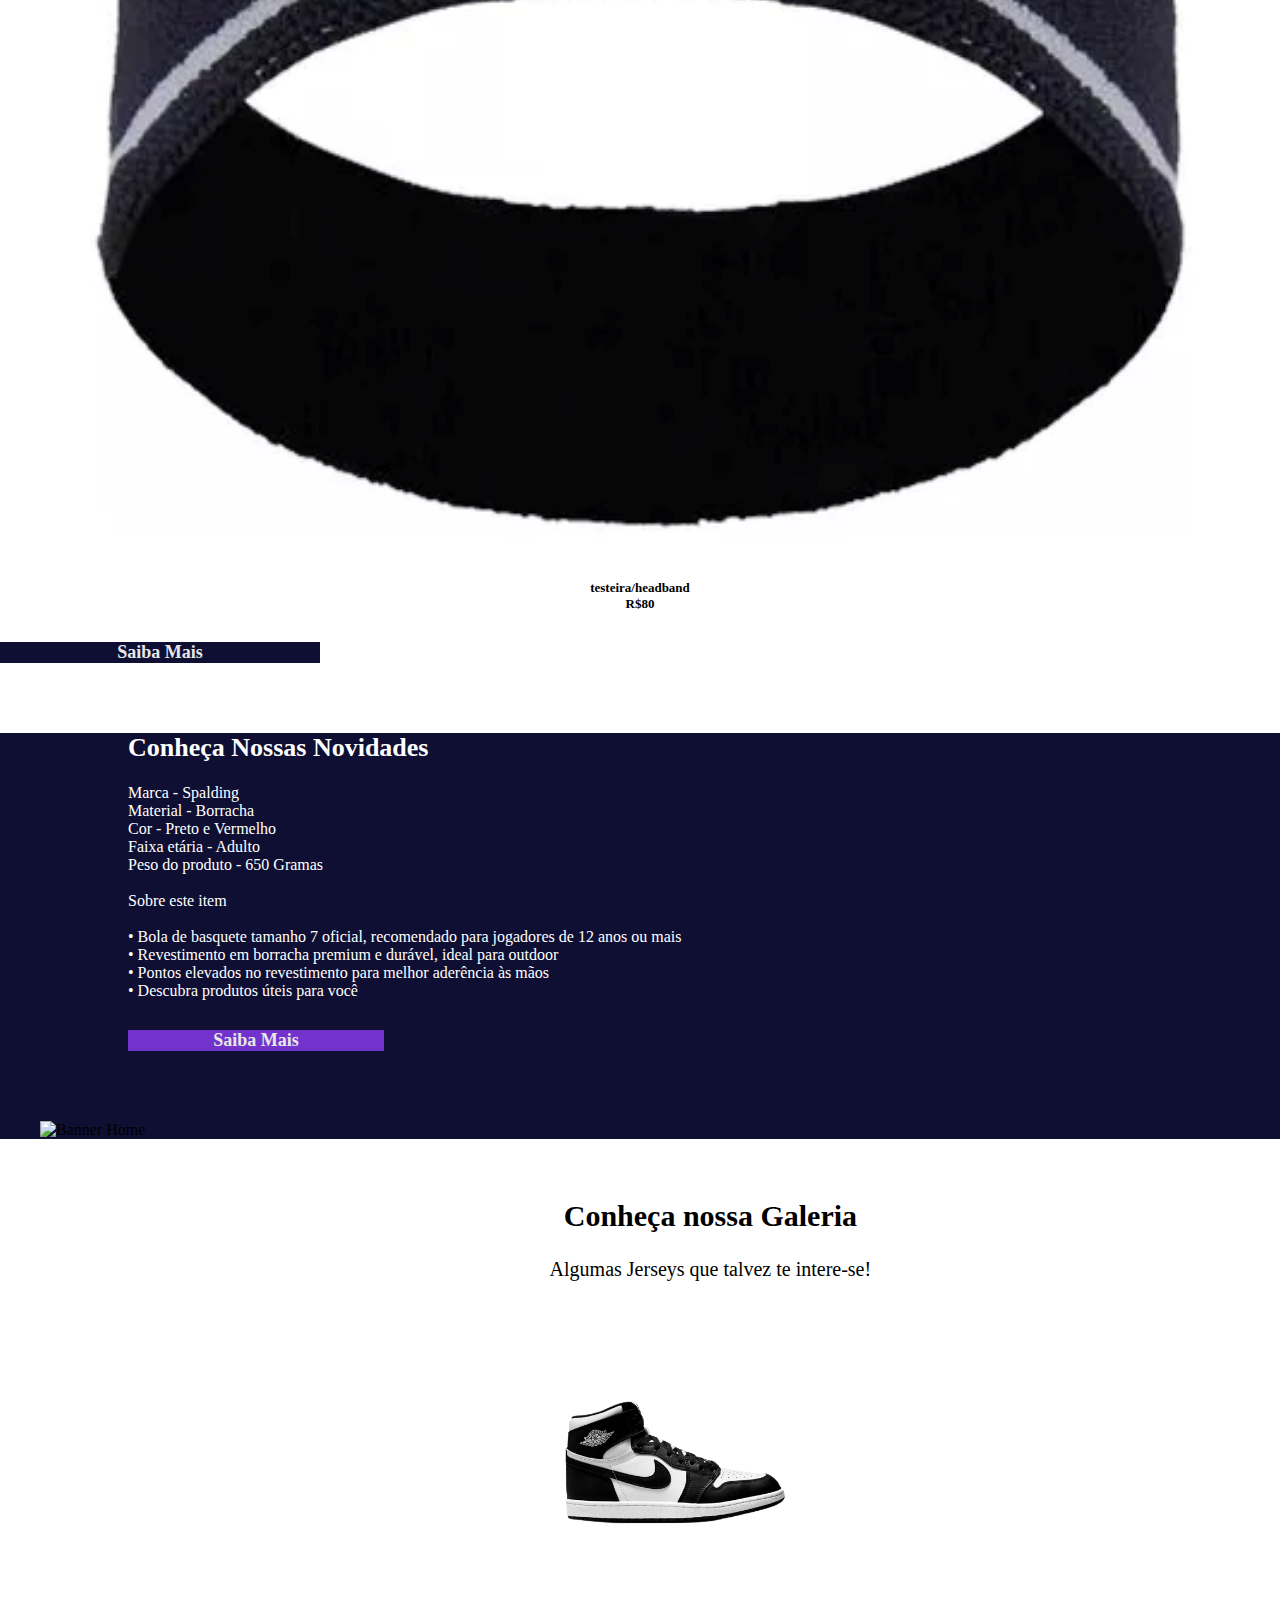
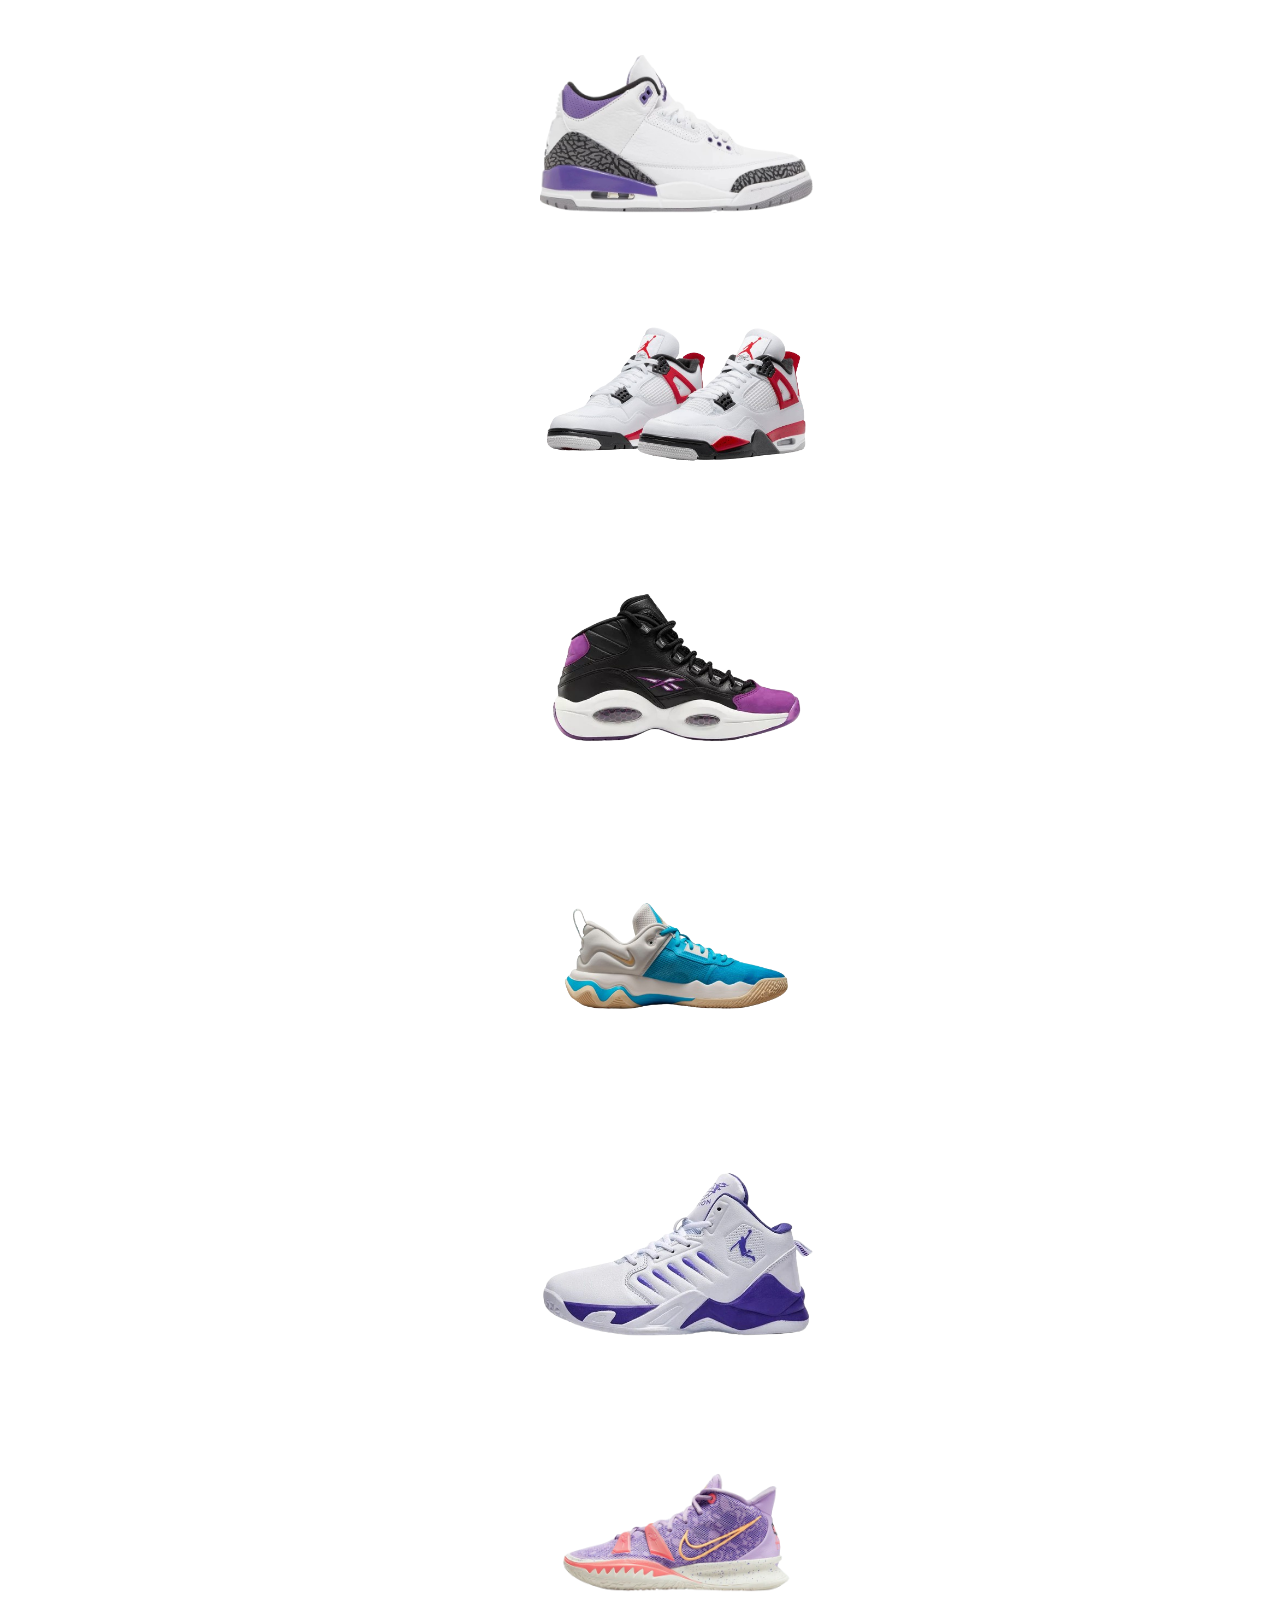
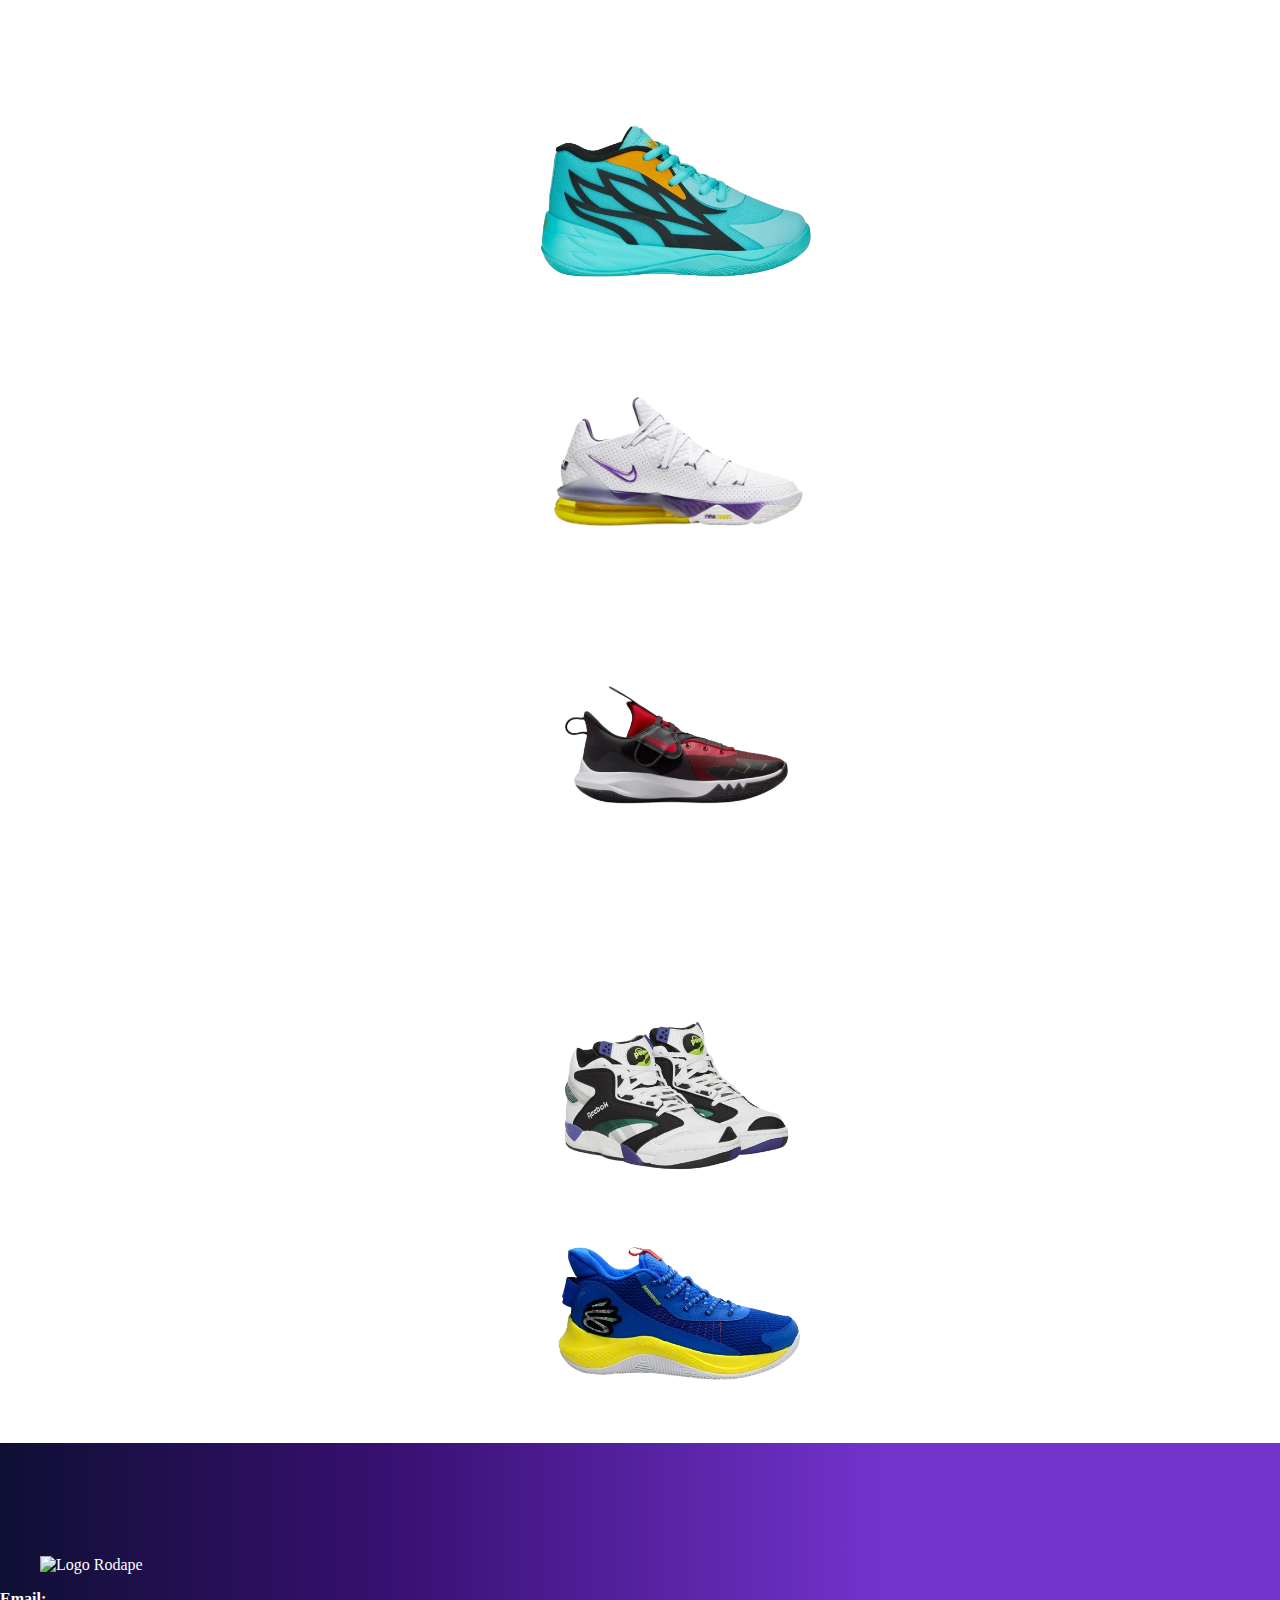
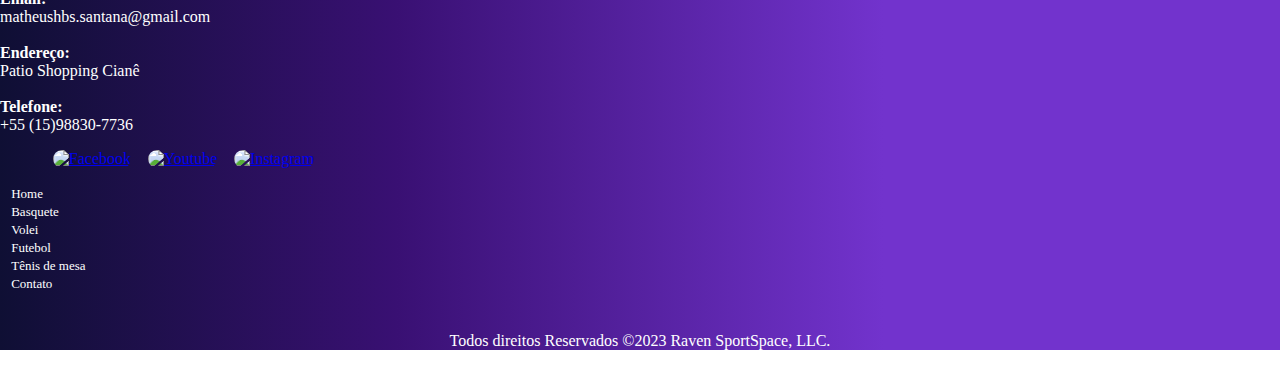
==== commit 6fe6a3ac: "Merge pull request #20 from Theus-aTz/main" ====
--- a/basquete.html
+++ b/basquete.html
@@ -80,11 +80,11 @@
                     </figure>
                 </div>
                 <div class="col-12 col-md-6">
-                    <section class="texto-banner d-none d-md-block">
+                    <section class="texto-banner ">
                         <h1>
                             Chegou o Novo JA 1!
                         </h1>
-                        <p class="d-none d-md-block"> faça dunks iguais a da estrela Ja morant com seu nome tênis.</p>
+                        <p> faça dunks iguais a da estrela Ja morant com seu nome tênis.</p>
                         <a href="./contato.html">Faça sua encomenda</a>
                     </section>
 
@@ -203,62 +203,62 @@
                 <!-- Inicio texto galeria -->
                 <!-- Inicio imagem 0 galeria -->
                 <div class="gallery col-6 col-md-3">
-                    <img src="./img/basquete.img/MIAMI_HEAT-SHIRT.webp" class="img-fluid" alt="Imagem Galeria">
+                    <img src="./img/basquete.img/_Products/_Tênis/_semfundo/Jordan1_Semfundo.png" class="img-fluid" alt="Imagem Galeria">
                 </div>
                 <!-- Fim imagem 0 galeria -->
                 <!-- Inicio imagem 1 galeria -->
                 <div class="gallery col-6 col-md-3">
-                    <img src="./img/basquete.img/BROOKLYN_NETS-SHIRT.webp" class="img-fluid" alt="Imagem Galeria">
+                    <img src="./img/basquete.img/_Products/_Tênis/_semfundo/Jordan_3_Semfundo.png" class="img-fluid" alt="Imagem Galeria">
                 </div>
                 <!-- Fim imagem 1 galeria -->
                 <!-- Inicio imagem 2 galeria -->
                 <div class="gallery col-6 col-md-3">
-                    <img src="./img/basquete.img/CHICAGO_BULLS-SHIRT.webp" class="img-fluid" alt="Imagem Galeria">
+                    <img src="./img/basquete.img/_Products/_Tênis/_semfundo/Jordan_4_semfundo.png" class="img-fluid" alt="Imagem Galeria">
                 </div>
                 <!-- Fim imagem 2 galeria -->
                 <!-- Inicio imagem 3 galeria -->
                 <div class="gallery col-6 col-md-3">
-                    <img src="./img/basquete.img/NEW_YORK-KNICKS-SHIRT.webp" class="img-fluid" alt="Imagem Galeria">
+                    <img src="./img/basquete.img/_Products/_Tênis/_semfundo/allenIverson_semfundo.png" class="img-fluid" alt="Imagem Galeria">
                 </div>
                 <!-- Fim imagem 3 galeria -->
                 <!-- Inicio imagem 4 galeria -->
                 <div class="gallery col-6 col-md-3">
-                    <img src="./img/basquete.img/DALLAS_MAVERICKS-SHIRT.jpg" class="img-fluid" alt="Imagem Galeria">
+                    <img src="./img/basquete.img/_Products/_Tênis/_semfundo/Giannis-semfundo.png" class="img-fluid" alt="Imagem Galeria">
                 </div>
                 <!-- Fim imagem 4 galeria -->
                 <!-- Inicio imagem 5 galeria -->
                 <div class="gallery col-6 col-md-3">
-                    <img src="./img/basquete.img/MEMPHIS_GRIZZLES-SHIRT.webp" class="img-fluid" alt="Imagem Galeria">
+                    <img src="./img/basquete.img/_Products/_Tênis/_semfundo/kobe_semfundo.png" class="img-fluid" alt="Imagem Galeria">
                 </div>
                 <!-- Fim imagem 5 galeria -->
                 <!-- Inicio imagem 6 galeria -->
                 <div class="gallery col-6 col-md-3">
-                    <img src="./img/basquete.img/MILWAULKEE_BUCKS-SHIRT.webp" class="img-fluid" alt="Imagem Galeria">
+                    <img src="./img/basquete.img/_Products/_Tênis/_semfundo/Kyrie_semfundo.png" class="img-fluid" alt="Imagem Galeria">
                 </div>
                 <!-- Fim imagem 6 galeria -->
                 <!-- Inicio imagem 7 galeria -->
                 <div class="gallery col-6 col-md-3">
-                    <img src="./img/basquete.img/SACRAMENTO_KINGS-SHIRT.webp" class="img-fluid" alt="Imagem Galeria">
+                    <img src="./img/basquete.img/_Products/_Tênis/_semfundo/LaMello_semfundo.png" class="img-fluid" alt="Imagem Galeria">
                 </div>
                 <!-- Fim imagem 7 galeria -->
                 <!-- Inicio imagem 8 galeria -->
                 <div class="gallery col-6 col-md-3">
-                    <img src="./img/basquete.img/CHARLOTTE_HORNETTS-SHIRT.webp" class="img-fluid" alt="Imagem Galeria">
+                    <img src="./img/basquete.img/_Products/_Tênis/_semfundo/LeBron_smefundo.png" class="img-fluid" alt="Imagem Galeria">
                 </div>
                 <!-- Fim imagem 8 galeria -->
                 <!-- Inicio imagem 9 galeria -->
                 <div class="gallery col-6 col-md-3">
-                    <img src="./img/basquete.img/GOLDEN_STATE_WARRIORS-SHIRT - Copia.webp" class="img-fluid" alt="Imagem Galeria">
+                    <img src="./img/basquete.img/_Products/_Tênis/_semfundo/Precision_semfundo.png" class="img-fluid" alt="Imagem Galeria">
                 </div>
                 <!-- Fim imagem 9 galeria -->
                 <!-- Inicio imagem 10 galeria -->
                 <div class="gallery col-6 col-md-3">
-                    <img src="./img/basquete.img/CLEVELAND_CAVALIERS-SHIRT.webp" class="img-fluid" alt="Imagem Galeria">
+                    <img src="./img/basquete.img/_Products/_Tênis/_semfundo/Shaqu_semfundo.png" class="img-fluid" alt="Imagem Galeria">
                 </div>
                 <!-- Fim imagem 10 galeria -->
                 <!-- Inicio imagem 11 galeria -->
                 <div class="gallery col-6 col-md-3">
-                    <img src="./img/basquete.img/LOS_ANGELES_LAKERS-SHIRT.webp" class="img-fluid" alt="Imagem Galeria">
+                    <img src="./img/basquete.img/_Products/_Tênis/_semfundo/Stephen-curry_semfundo.png" class="img-fluid" alt="Imagem Galeria">
                 </div>
                 <!-- Fim imagem 11 galeria -->
             </div>
@@ -311,9 +311,6 @@
                         <a href="https://facebook.com/basquete.imgBrasil"><img src="./img/geral/face.png" alt="Facebook"></a>
 
                         <a href="https://www.youtube.com/@basquete.imgbrasil/"><img src="./img/geral/youtube.png" alt="Youtube"></a>
-
-                        <a href="https://www.linkedin.com"><img src="./img/geral/linkedin.png" alt="Linkedin"></a>
-
                         <a href="https://instagram.com/basquete.imgbrasil"><img src="./img/geral/insta.png" alt="Instagram"></a>
 
                     </figure>
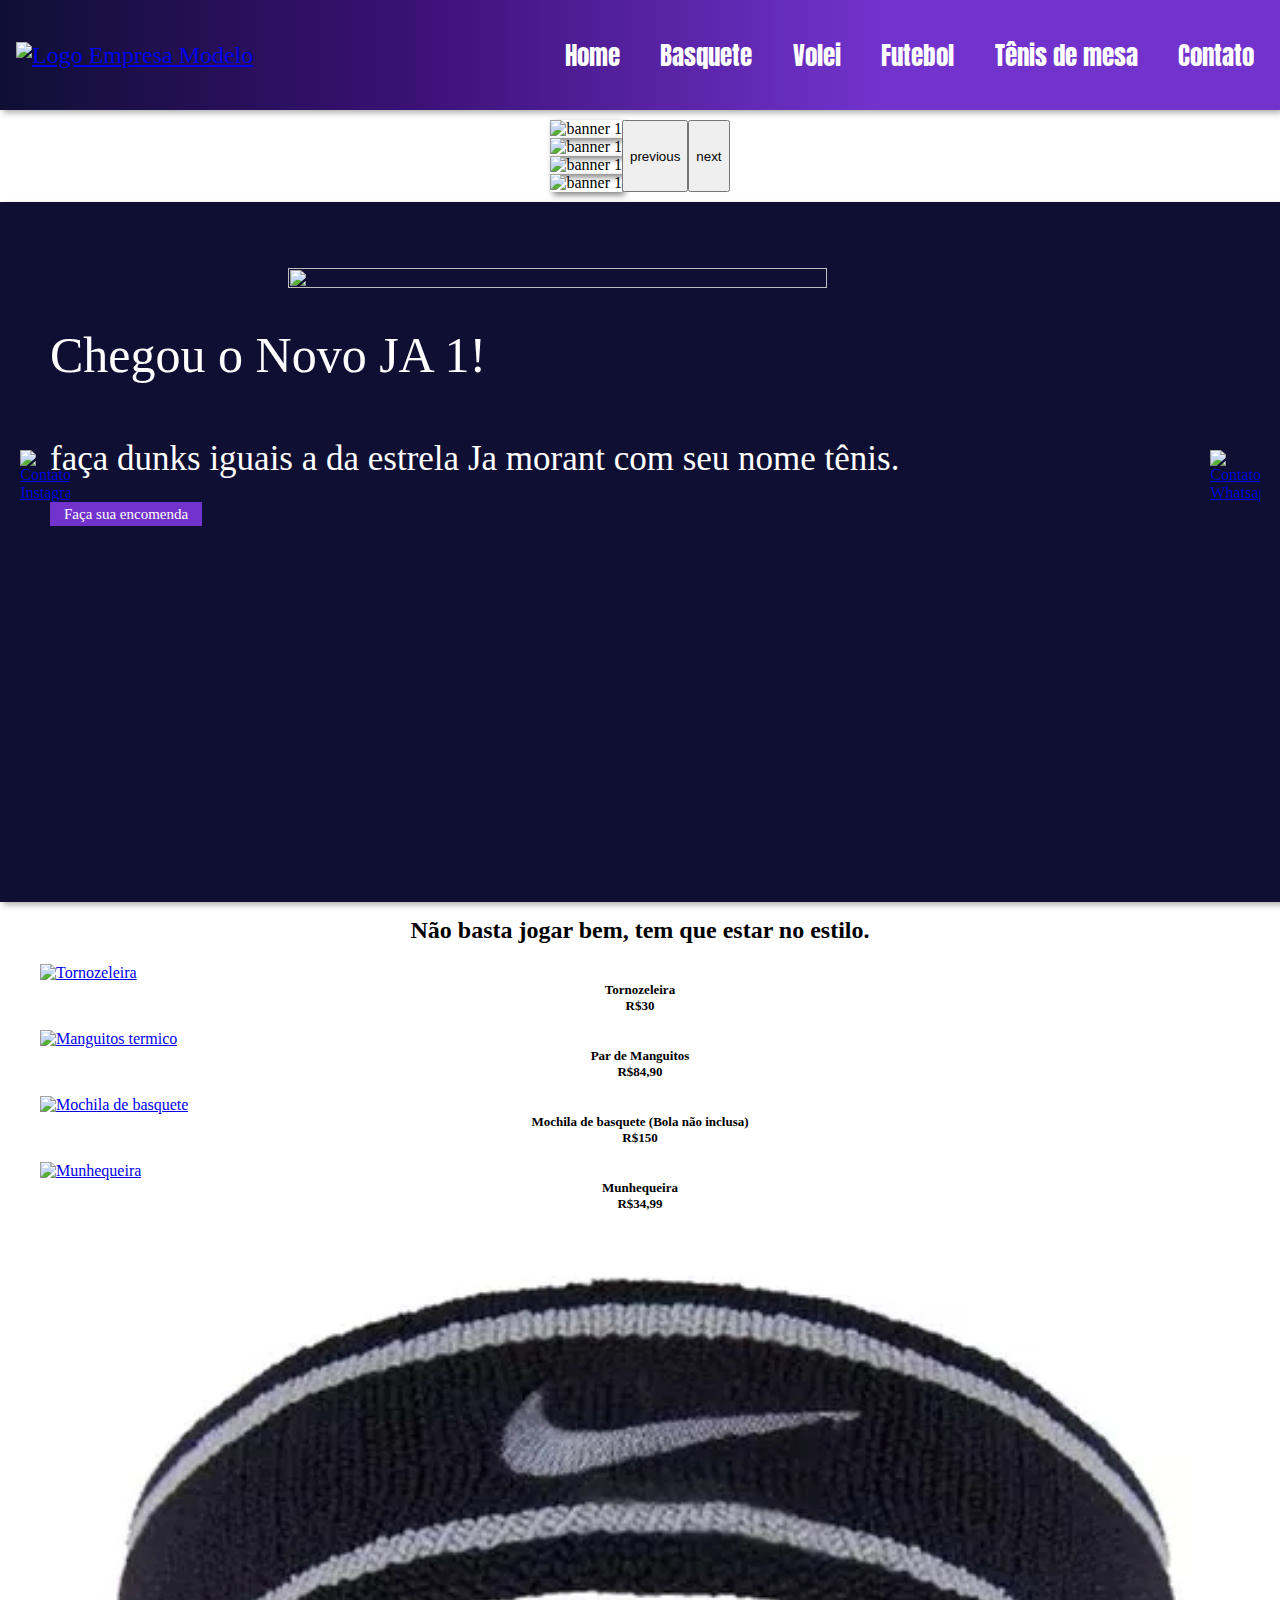
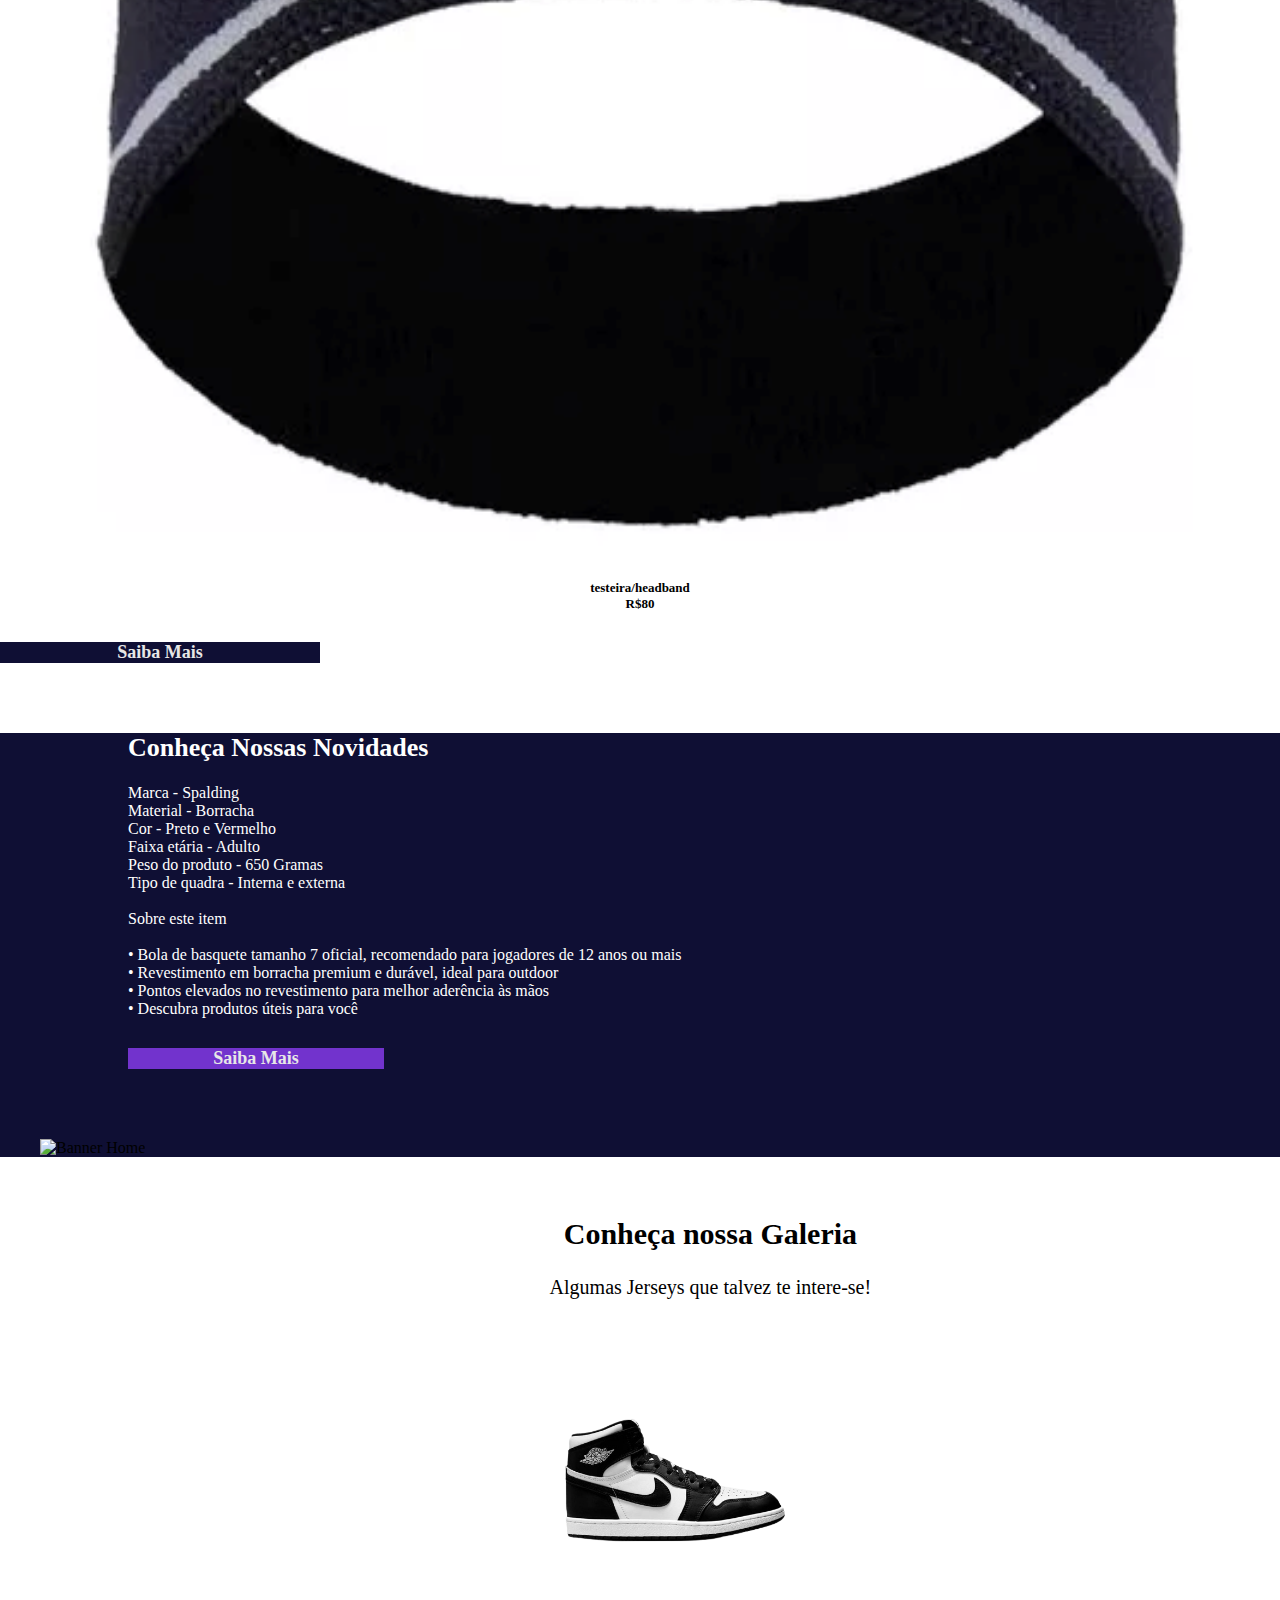
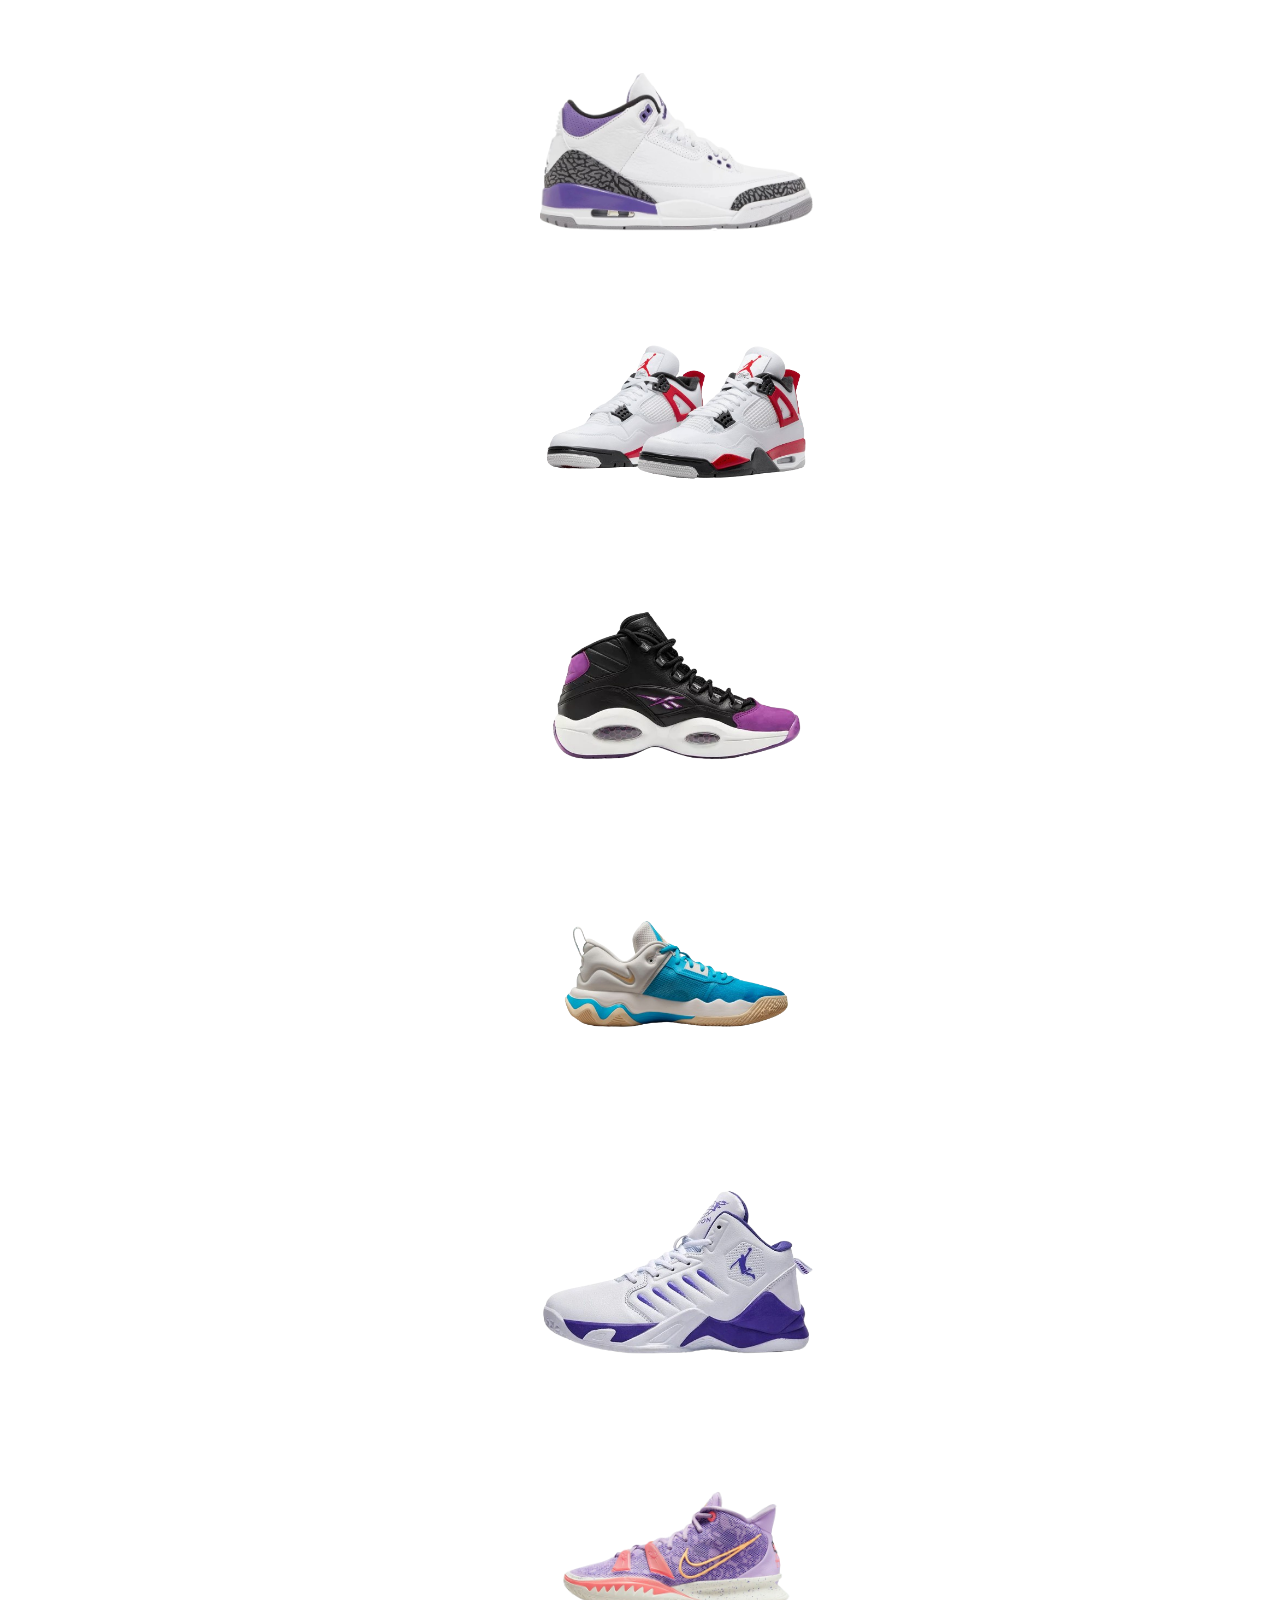
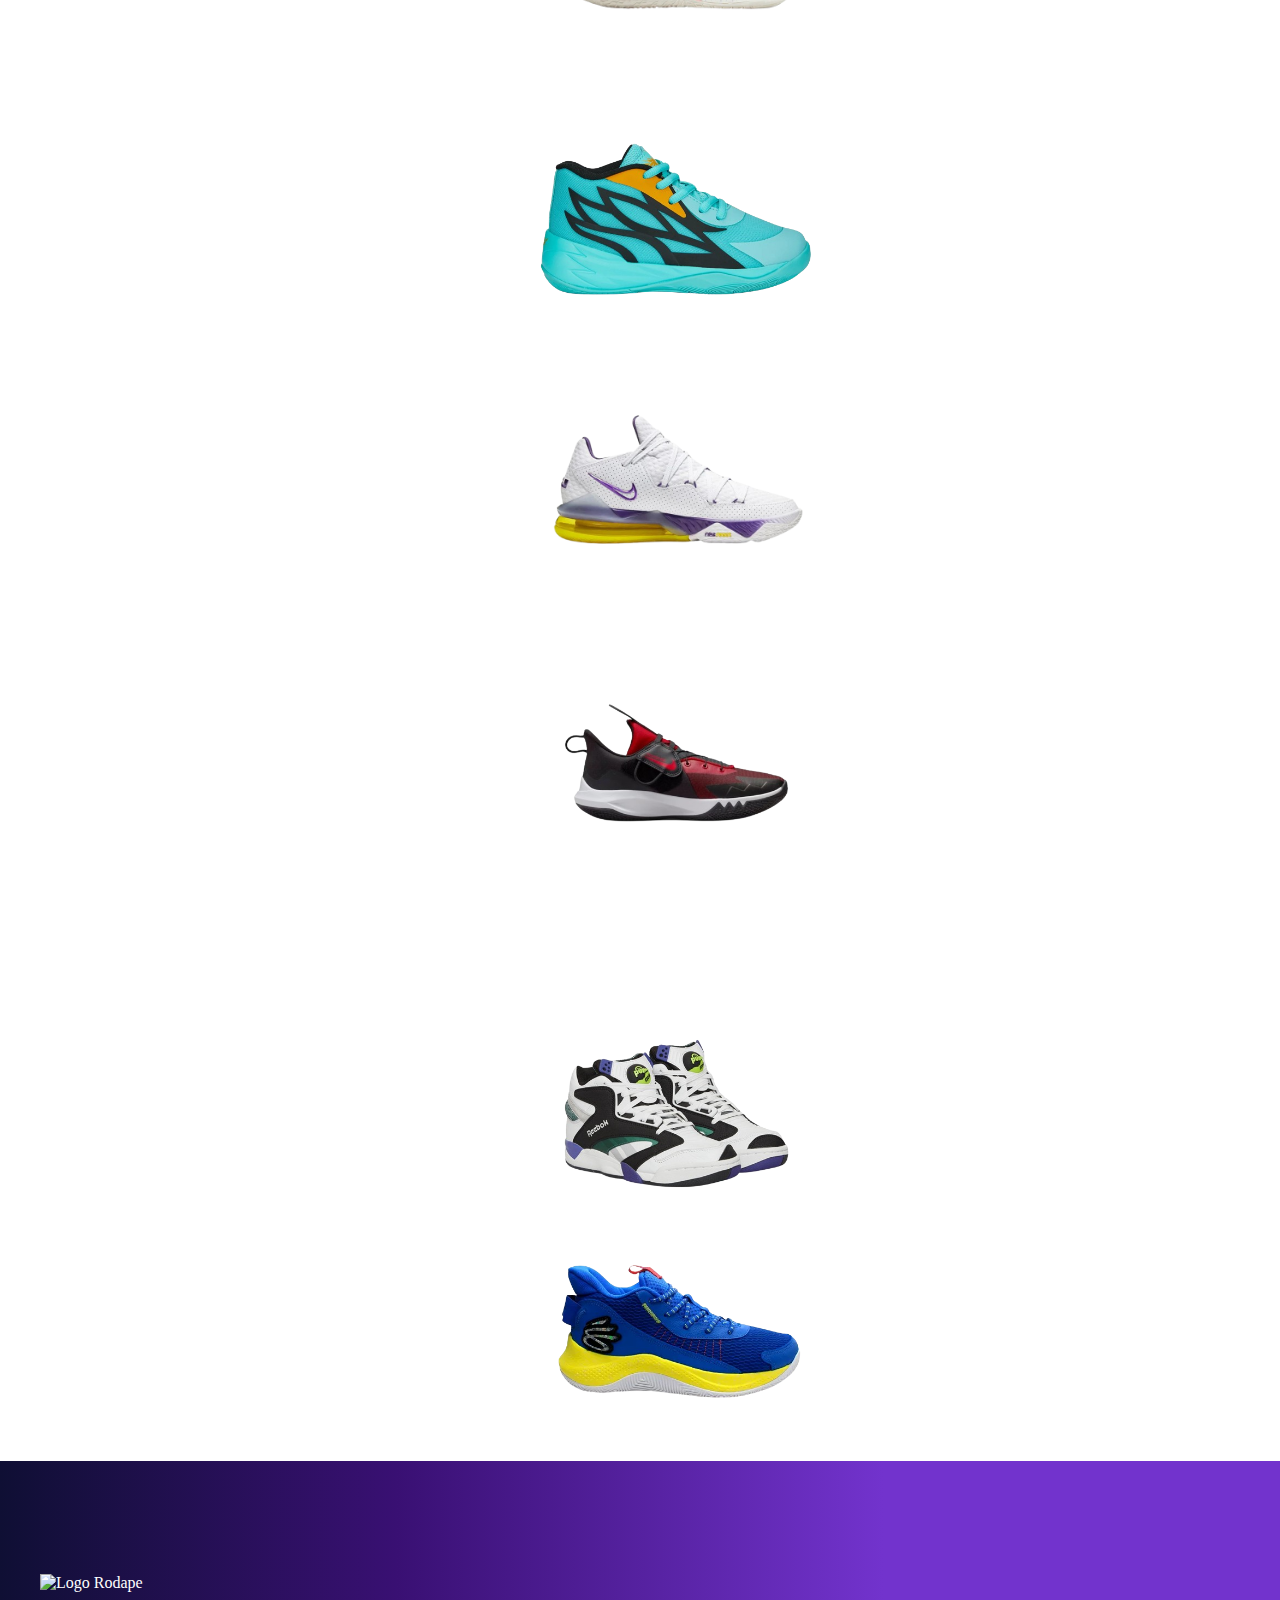
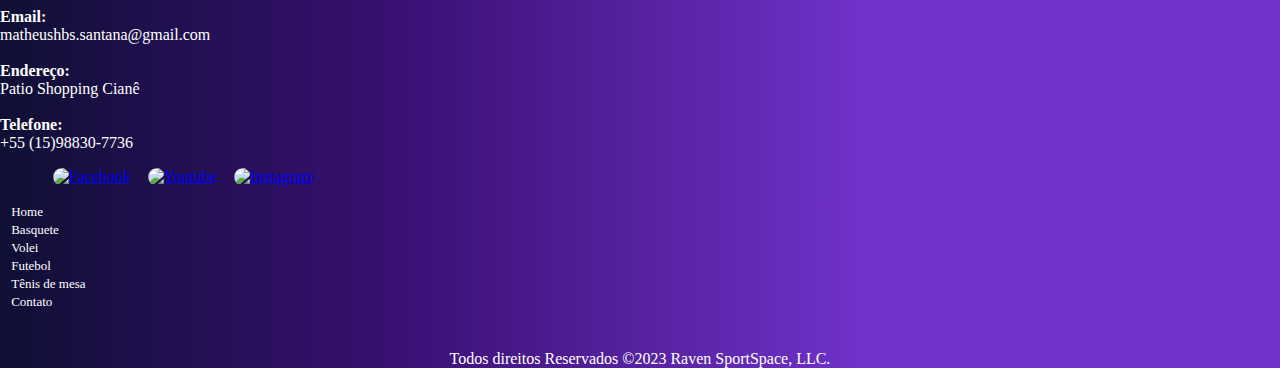
==== commit f5a3f2eb: "Merge pull request #33 from Theus-aTz/main" ====
--- a/basquete.html
+++ b/basquete.html
@@ -167,7 +167,7 @@
                     <!-- Inicio Texto novidades -->
                     <section class="text-body">
                         <h2>Conheça Nossas Novidades</h2>
-                        <p>Marca - Spalding <br> Material - Borracha <br> Cor - Preto e Vermelho <br> Faixa etária - Adulto <br> Peso do produto - 650 Gramas <br> <br> Sobre este item <br><br> • Bola de basquete tamanho 7 oficial, recomendado para jogadores
+                        <p>Marca - Spalding <br> Material - Borracha <br> Cor - Preto e Vermelho <br> Faixa etária - Adulto <br> Peso do produto - 650 Gramas <br>Tipo de quadra - Interna e externa <br> <br> Sobre este item <br><br> • Bola de basquete tamanho 7 oficial, recomendado para jogadores
                             de 12 anos ou mais <br> • Revestimento em borracha premium e durável, ideal para outdoor <br> • Pontos elevados no revestimento para melhor aderência às mãos <br> • Descubra produtos úteis para você <br>
                         </p>
                         <a class="btn-banner" href="https://www.amazon.com.br/Basquete-Spalding-Graffiti-Preto-Vermelho/dp/B09FRQWM15/ref=asc_df_B09FRQWM15/?hvadid=405194759020&hvdev=c&hvdvcmdl&hvlocint&hvlocphy=1001776&hvnetw=g&hvpone&hvpos&hvptwo&hvqmt&hvrand=16954383997488630173&hvtargid=pla-1565597135231&linkCode=df0&mcid=59f4f6fa78bd3382acd701f662c8cffe&psc=1&tag=googleshopp00-20"
